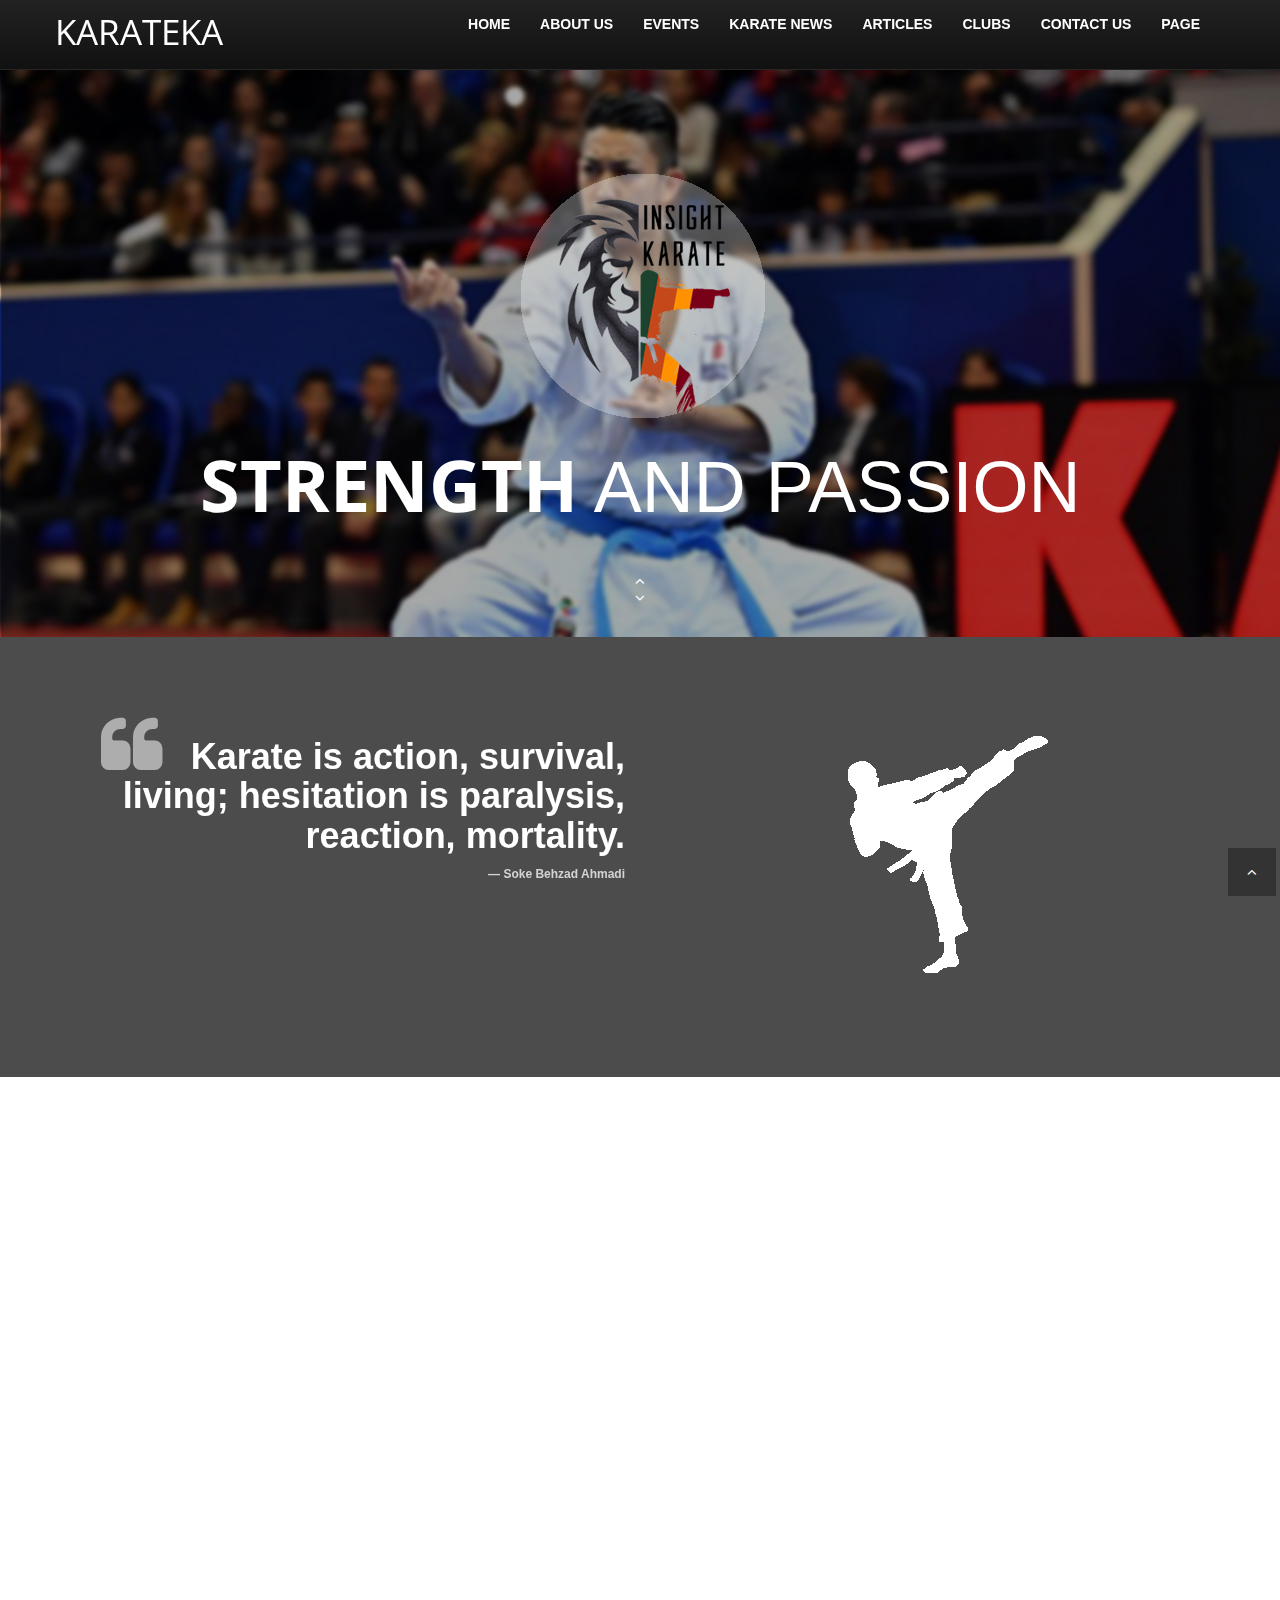
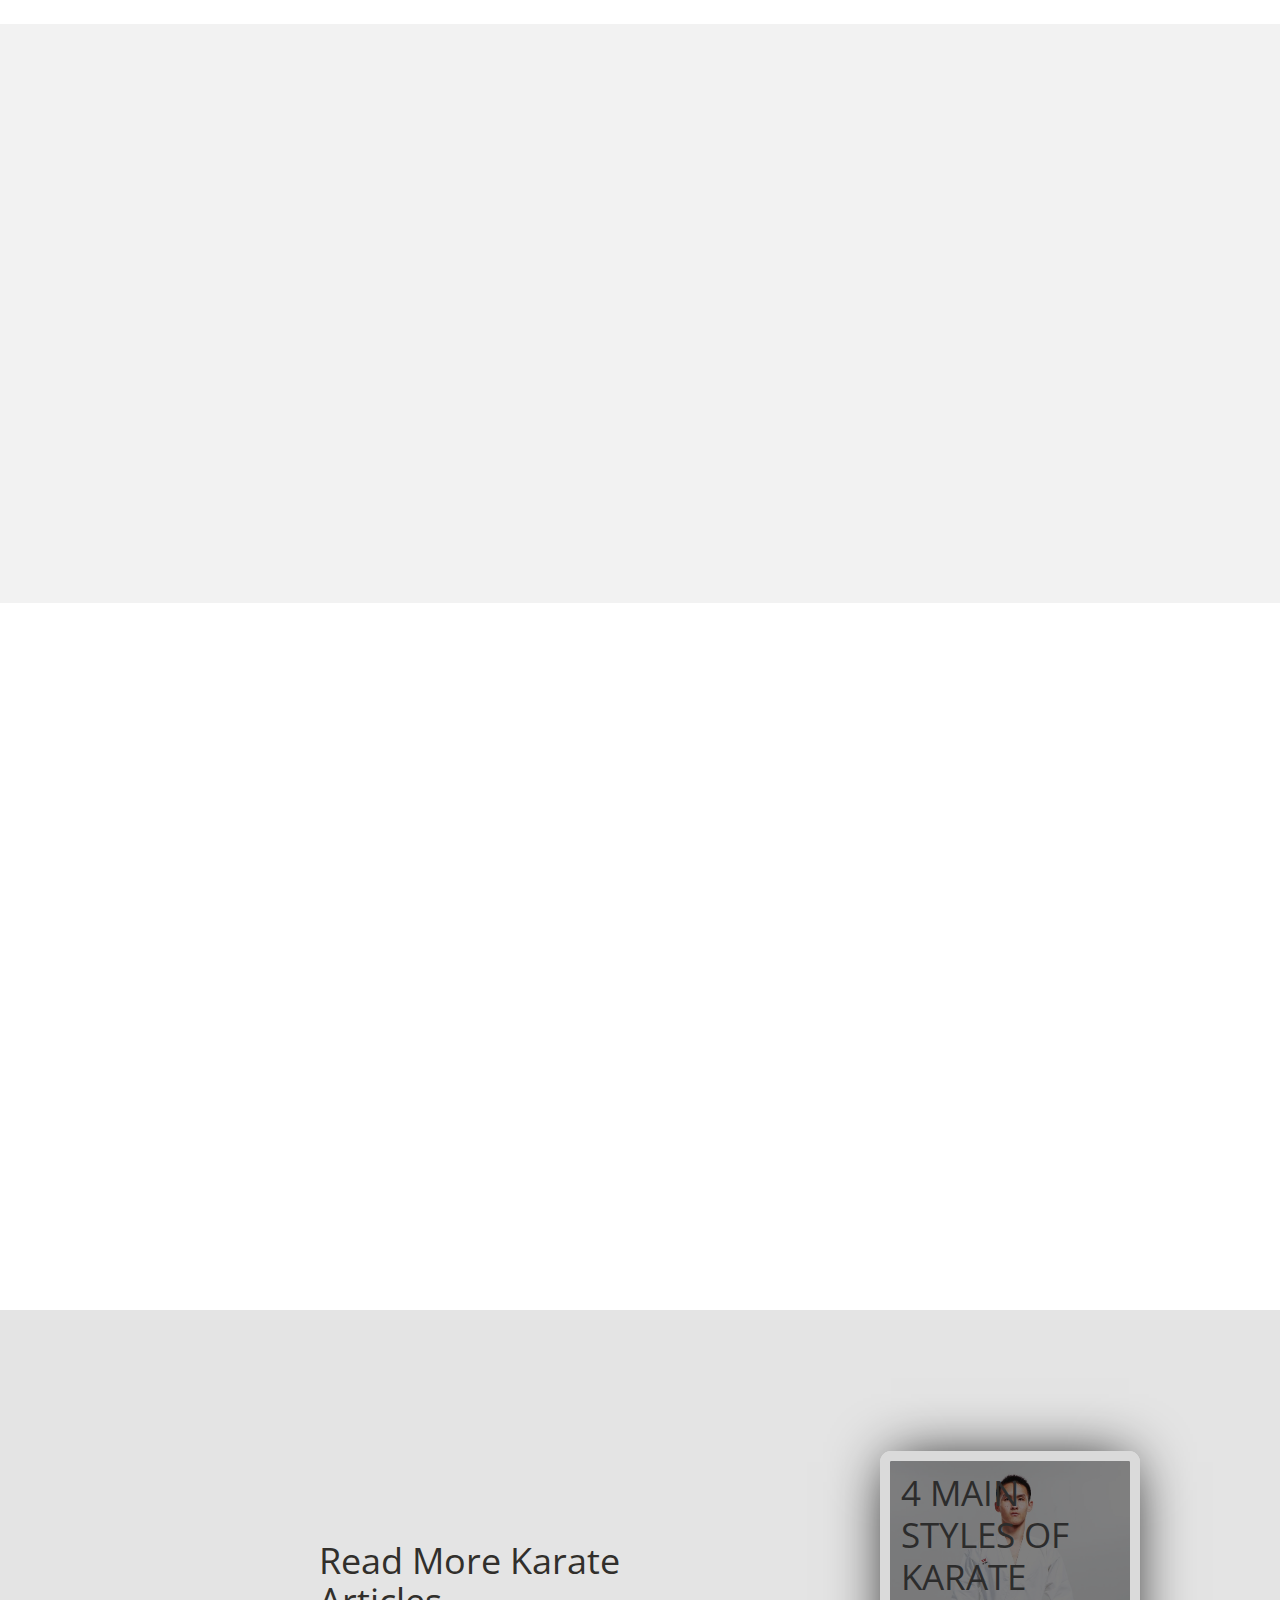
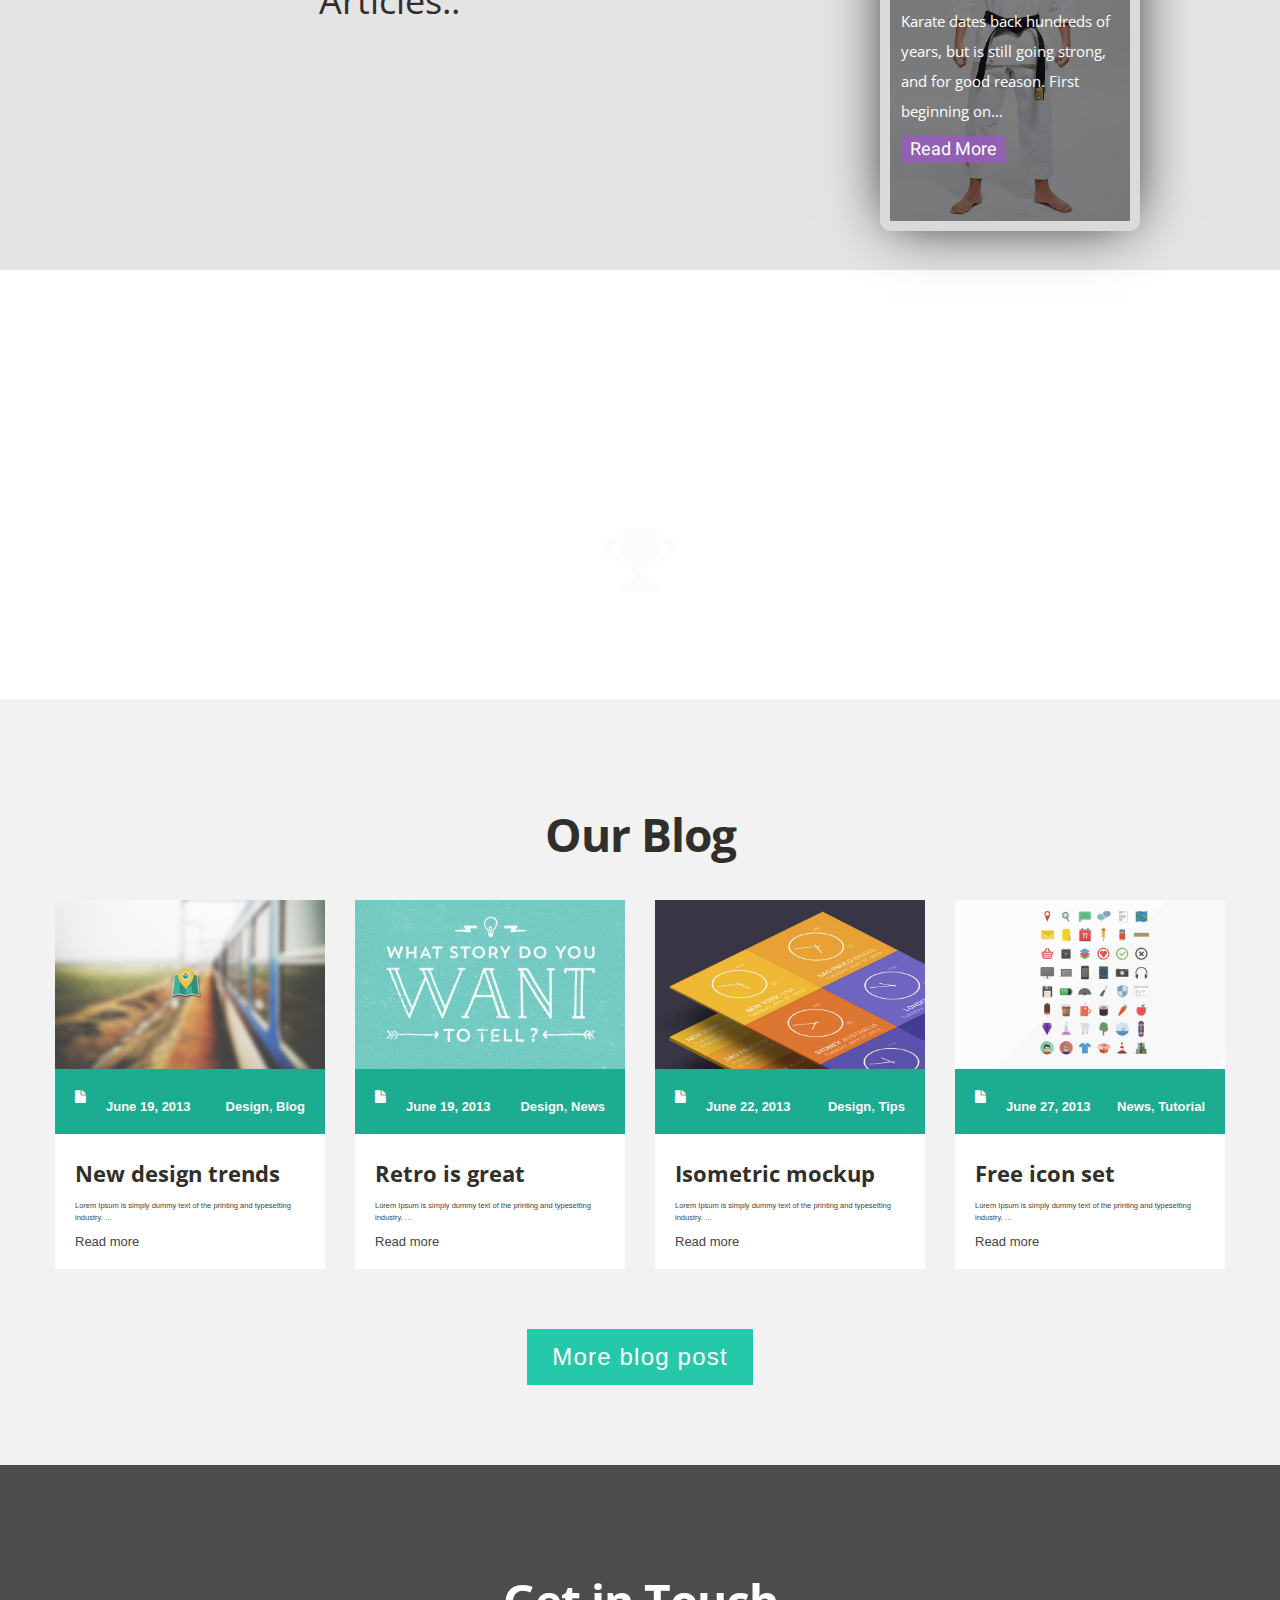
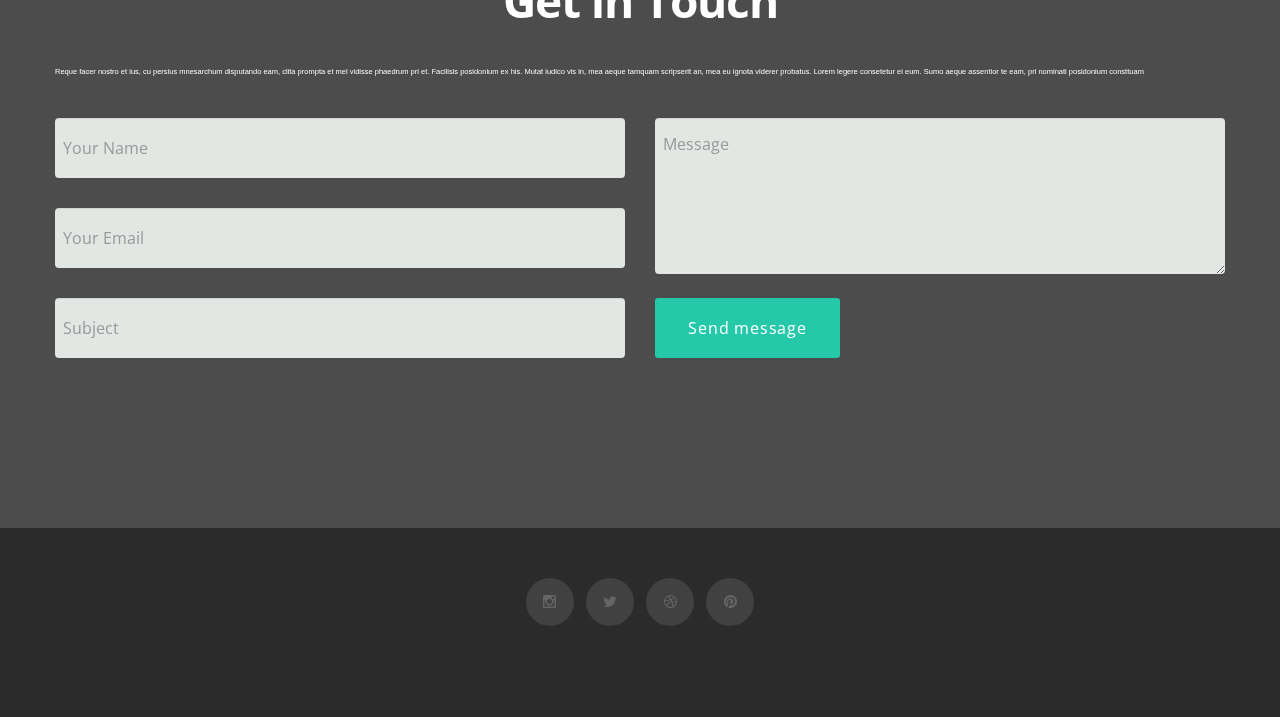
==== index.html @ fb8e45ed "Project started" ====
<!DOCTYPE HTML>
<html lang="en">

<head>
	<meta charset="utf-8">
	<title>Karateka - Insight  karate</title>
	<meta name="viewport" content="width=device-width, initial-scale=1.0">
	<meta name="description" content="">
	<meta name="author" content="">
	<link href="css/bootstrap-responsive.css" rel="stylesheet">
	<link href="css/style.css" rel="stylesheet">
	<link href="color/default.css" rel="stylesheet">
	<link rel="shortcut icon" href="img/favicon.png">
	<link rel="stylesheet" href="animate.min.css">
	<link rel="stylesheet" href="css/design.css">
	<link rel="stylesheet" href="css/gallery.css">
	<link rel="stylesheet" href="css/foot.css">
	<link rel="stylesheet" href="https://unpkg.com/aos@next/dist/aos.css" />

	<!-- =======================================================
    Theme Name: Maxim
    Theme URL: https://bootstrapmade.com/maxim-free-onepage-bootstrap-theme/
    Author: BootstrapMade.com
    Author URL: https://bootstrapmade.com
	======================================================= -->
	<style>
    @import url('https://fonts.googleapis.com/css?family=Heebo:400,700|Open+Sans:400,700');

:root {
  --color: #3c3163;
  --transition-time: 0.5s;
}

* {
  box-sizing: border-box;
}



a {
  color: inherit;
}

.cards-wrapper {
  display: grid;
  justify-content: center;
  align-items: center;
  grid-template-columns: 1fr 1fr 1fr;
  grid-gap: 4rem;
  padding: 4rem;
  margin: 0 auto;
  width: max-content;
}

.card {
  font-family: 'Heebo';
  --bg-filter-opacity: 0.5;
  background-image: linear-gradient(rgba(0,0,0,var(--bg-filter-opacity)),rgba(0,0,0,var(--bg-filter-opacity))), var(--bg-img);
  height: 380px;
  width: 260px;
	font-size: 1.5em;
	color: white;
  border-radius: 1em;
  padding: 1em;
  /*margin: 2em;*/
  display: flex;
  background-size: cover;
  background-position: center;
  box-shadow: 0 0 5em -1em black;
  transition: all, var(--transition-time);
  position: absolute;
  overflow: hidden;
  border: 10px solid rgb(218, 218, 218);
	text-decoration: none;
	margin-top: 360px;
	margin-left: 300px;
	
}



.card:hover {
  transform: rotate(0);
}

.card h1 {
  margin: 0;
  font-size: 35px;
	line-height: 1.2em;
	color: rgb(44, 44, 44);
	
}

.card p {
  font-size: 15px;
  font-family: 'Open Sans';
  margin-top: 0.5em;
  line-height: 2em;
}

.card .tags {
  display: flex;
}

.card .tags .tag {
  font-size: 18px;
  background: rgba(176, 71, 236, 0.5);
  border-radius: 0.3rem;
  padding: 0 0.5em;
  margin-right: 0.5em;
  line-height: 1.5em;
  transition: all, var(--transition-time);
}

.card:hover .tags .tag {
  background: var(--color);
  color: white;
}



.card:before, .card:after {
  content: '';
  transform: scale(0);
  transform-origin: top left;
  border-radius: 50%;
  position: absolute;
  left: -50%;
  top: -50%;
  z-index: -5;
  transition: all, var(--transition-time);
  transition-timing-function: ease-in-out;
}

.card:before {
  background: rgb(228, 228, 228);
  width: 250%;
  height: 250%;
}

.card:after {
  background: rgb(218, 218, 218);
  width: 200%;
  height: 200%;
}

.card:hover {
  color: var(--color);
}

.card:hover:before, .card:hover:after {
  transform: scale(1);
}

.card-grid-space .num {
  font-size: 3em;
  margin-bottom: 1.2rem;
  margin-left: 1rem;
}

.info {
  font-size: 1.2em;
  display: flex;
  padding: 1em 3em;
  height: 3em;
}

.info img {
  height: 3em;
  margin-right: 0.5em;
}

.info h1 {
  font-size: 1em;
  font-weight: normal;
}

/* MEDIA QUERIES */
@media screen and (max-width: 1285px) {
  .cards-wrapper {
    grid-template-columns: 1fr 1fr;
  }
}

@media screen and (max-width: 900px) {
  .cards-wrapper {
    grid-template-columns: 1fr;
  }
  .info {
    justify-content: center;
  }
  .card-grid-space .num {
    margin-left: 0;
    text-align: center;
  }
}

@media screen and (max-width: 500px) {
  .cards-wrapper {
    padding: 4rem 2rem;
  }
  .card {
    max-width: calc(100vw - 4rem);
  }
}

@media screen and (max-width: 450px) {
  .info {
    display: block;
    text-align: center;
  }
  .info h1 {
    margin: 0;
  }
}

/*
P.S: if you like my content maybe you will become a donator and donate some money? That helps me to create new awesome materials. https://www.paypal.me/melnik909
*/

/* popup */

.popup{
  width: 100%;
  height: 100vh;
  display: none;

  position: fixed;
  top: 0;
  right: 0;
}

#popup-article:target{
  display: flex;
}

.popup:before{
  content: "";
  box-sizing: border-box;
  width: 100%;
  background-color: rgb(233, 233, 233);

  position: fixed;
  left: 0;
  top: 50%;
  will-change: height, top;
  animation: open-animation .6s cubic-bezier(0.83, 0.04, 0, 1.16) .65s both;
}

.popup:after{
  content: "";
  width: 0;
  height: 2px;
  background-color: #dbdada;

  will-change: width, opacity;
  animation: line-animation .6s cubic-bezier(0.83, 0.04, 0, 1.16) both;

  position: absolute;
  top: 50%;
  left: 0;
  margin-top: -1px;
}

.popup p {
  font-size: 15px;
  font-family: 'Open Sans';
  margin-top: 0.5em;
  line-height: 2em;
}

@keyframes line-animation{

  0%{
    width: 0;
    opacity: 1;
  }

  99%{
    width: 100%;
    opacity: 1;
  }

  100%{
    width: 100%;
    opacity: 0;
  }  
}

@keyframes open-animation{

  0%{
    height: 0;
    top: 50%;
  }

  100%{
    height: 100vh;
    top: 0;
  }
}

.popup__block{
  height: calc(100vh - 40px);
  padding: 5% 15%;
  box-sizing: border-box;
  position: relative;
  margin: auto;
  overflow: auto;
  animation: fade .5s ease-out 1.3s both;
}

@keyframes fade{

  0%{
    opacity: 0;
  }

  100%{
    opacity: 1;
  }
}

.popup__title{
  font-size: 35px;
	margin: 0 0 1em;
	text-align: center;
	font-family: 'Segoe UI', Tahoma, Geneva, Verdana, sans-serif;
}

.popup__close{
  width: 3.2rem;
  height: 3.2rem;
  text-indent: -9999px;
  
  position: fixed;
  top: 20px;
  right: 20px;
padding-top: 160px;
  background-repeat: no-repeat;
  background-position: center center;
  background-size: contain;
  background-image: url([data-uri]);
}

/* /--popup */
    </style>
</head>

<body>
	
	<!-- navbar -->
	<div class="navbar-wrapper">

		<div class="navbar navbar-inverse navbar-fixed-top">
			<div class="navbar-inner">
				<div class="container">
					<!-- Responsive navbar -->
					<a class="btn btn-navbar" data-toggle="collapse" data-target=".nav-collapse"><span class="icon-bar"></span><span class="icon-bar"></span><span class="icon-bar"></span>
				</a>
					<h1 class="brand"><a href="index.html">KARATEKA</a></h1>
					<!-- navigation -->
					<nav class="pull-right nav-collapse collapse">
						<ul id="menu-main" class="nav">
								<li><a title="team" href="#about">HOME</a></li>
							<li><a title="team" href="aboutus.php">About us</a></li>
							<li><a title="services" href="eventmain.php">EVENTS</a></li>
							<li><a title="works" href="#works">KARATE NEWS</a></li>
							<li><a title="blog" href="#blog">ARTICLES</a></li>
							<li><a title="team" href="#about">clubs</a></li>
							<li><a title="contact" href="#contact">Contact us</a></li>
							<li><a href="page.html">Page</a></li>
						</ul>
					</nav>
				</div>
			</div>
		</div>
	</div>
	<!-- Header area -->
	<div>
			<div id="particles-js"></div> <!-- particles.js lib - https://github.com/VincentGarreau/particles.js --> 
			<script src="http://cdn.jsdelivr.net/particles.js/2.0.0/particles.min.js"></script> 
	
	<div id="header-wrapper" class="header-slider">			
		<header class="clearfix">	
					<div class="logo">
						<div class="hover13 column data-aos="flip-left"> 
						<figure>
							<img src="img/logo-image.png" alt="" />
						</figure>
					</div>
						</div>
			
			
			<div class="container">
				<div class="row">
					<div class="span12">
						<div id="main-flexslider" class="flexslider flyIn">
							<ul class="slides">
								<li>
									<p class="home-slide-content">
										<strong>strength</strong> and passion
									</p>
								</li>
								<li>
									<p class="home-slide-content">
											Bring out the <strong>champion</strong>
									</p>
								</li>
								<li>
									<p class="home-slide-content">
											in <strong>you</strong>
									</p>
								</li>
							</ul>
						</div>
						<!-- end slider -->
					</div>
				</div>
			</div>	
		</div>		
		</header>
	</div>

	<!-- spacer section -->
	<section class="spacer green">
		<div class="container">
			<div class="row">
				<div class="span6 alignright flyLeft">
					<blockquote class="large">
						Karate is action, survival, living; hesitation is paralysis, reaction, mortality.<cite>Soke Behzad Ahmadi</cite>
					</blockquote>
				</div>
				<div class="span6 aligncenter flyRight">
				<img src="img/karate.png">
				</div>
			</div>
		</div>
	</section>
	<!-- end spacer section -->
	
	<section>
			<div class="container">

					<h1 class="heading1" data-aos="zoom-in">"The difference between winning and losing is<br> most often not <strong>quitting</strong>."</h1>
				
					<div class="gallery">
				
						<div class="gallery-item hovereffect" data-aos="zoom-out-right">
							<img class="gallery-image img-responsive" src="img/gallery/1.jpg" alt="">
							<div class="overlay">
									<h2></h2>
									<p>
										CONFIDENCE
									</p>
							</div>
						</div>
				
						<div class="gallery-item hovereffect" data-aos="zoom-out-right">
							<img class="gallery-image img-responsive" src="img/gallery/2.jpg" alt="">
							<div class="overlay">
									<h2></h2>
									<p>
										RESPECT
									</p>
							</div>
						</div>
				
						<div class="gallery-item hovereffect" data-aos="zoom-out-left">
							<img class="gallery-image img-responsive" src="img/gallery/3.jpg" alt="">
							<div class="overlay">
									<h2></h2>
									<p>
										PATIENCE
									</p>
							</div>
						</div>
				
						<div class="gallery-item hovereffect" data-aos="zoom-out-left">
							<img class="gallery-image img-responsive" src="img/gallery/4.jpg" alt="">
							<div class="overlay">
									<h2></h2>
									<p>
										HUMILITY
									</p>
							</div>
						</div>
				
					</div>
				
				</div>
	</section>
	<!-- section: team -->
	<section id="about" class="section">
		<div class="container">
			<h4 data-aos="fade-right">Welcome Karateka</h4>
			<div class="row">
				<div class="span4 offset1">
					<div  data-aos="zoom-in">
						<h2>Insight <strong>karate</strong></h2>
						<p class="para1">
							Insight  karate is simply the one-stop destination and digital integration of all Karate related activity in Sri Lanka !
							<br>
							As a great advocate of the martial art, our main goal at insight karate is to promote Karate in Sri Lanka as a passage to building a healthy lifestyle
						</p>
						<a href="#" class="btn btn-danger button">more</a>
					</div>
				</div>
				<div class="span6">
					<div class="aligncenter" data-aos="zoom-out-left">
						<div class="hover13 column">
						<figure>
						<img src="img/icons/creativity.png" alt=""  style="-webkit-box-shadow: 18px 18px 79px -8px rgba(0,0,0,0.75);
						-moz-box-shadow: 18px 18px 79px -8px rgba(0,0,0,0.75);border-radius: 8%;
						box-shadow: 18px 18px 79px -8px rgba(0,0,0,0.75);"/>
						</figure>
					</div>
					</div>	
				</div>
			</div>
			</div>
		</div>
		<!-- /.container -->
	</section>
	<!-- end section: team -->
<section style="padding-top:80px">
	<div class="gal" data-aos="fade-left">Gallery</div>
	<hr class="line" data-aos="fade-up">
	<br><br><br>
	 <!-- Source: https://www.jssor.com -->
	 <script src="js/jssor.slider-27.5.0.min.js" type="text/javascript"></script>
	 <script type="text/javascript">
			 jssor_1_slider_init = function() {

					 var jssor_1_SlideshowTransitions = [
						 {$Duration:1200,$Zoom:1,$Easing:{$Zoom:$Jease$.$InCubic,$Opacity:$Jease$.$OutQuad},$Opacity:2},
						 {$Duration:1000,$Zoom:11,$SlideOut:true,$Easing:{$Zoom:$Jease$.$InExpo,$Opacity:$Jease$.$Linear},$Opacity:2},
						 {$Duration:1200,$Zoom:1,$Rotate:1,$During:{$Zoom:[0.2,0.8],$Rotate:[0.2,0.8]},$Easing:{$Zoom:$Jease$.$Swing,$Opacity:$Jease$.$Linear,$Rotate:$Jease$.$Swing},$Opacity:2,$Round:{$Rotate:0.5}},
						 {$Duration:1000,$Zoom:11,$Rotate:1,$SlideOut:true,$Easing:{$Zoom:$Jease$.$InQuint,$Opacity:$Jease$.$Linear,$Rotate:$Jease$.$InQuint},$Opacity:2,$Round:{$Rotate:0.8}},
						 {$Duration:1200,x:0.5,$Cols:2,$Zoom:1,$Assembly:2049,$ChessMode:{$Column:15},$Easing:{$Left:$Jease$.$InCubic,$Zoom:$Jease$.$InCubic,$Opacity:$Jease$.$Linear},$Opacity:2},
						 {$Duration:1200,x:4,$Cols:2,$Zoom:11,$SlideOut:true,$Assembly:2049,$ChessMode:{$Column:15},$Easing:{$Left:$Jease$.$InExpo,$Zoom:$Jease$.$InExpo,$Opacity:$Jease$.$Linear},$Opacity:2},
						 {$Duration:1200,x:0.6,$Zoom:1,$Rotate:1,$During:{$Left:[0.2,0.8],$Zoom:[0.2,0.8],$Rotate:[0.2,0.8]},$Opacity:2,$Round:{$Rotate:0.5}},
						 {$Duration:1000,x:-4,$Zoom:11,$Rotate:1,$SlideOut:true,$Easing:{$Left:$Jease$.$InQuint,$Zoom:$Jease$.$InQuart,$Opacity:$Jease$.$Linear,$Rotate:$Jease$.$InQuint},$Opacity:2,$Round:{$Rotate:0.8}},
						 {$Duration:1200,x:-0.6,$Zoom:1,$Rotate:1,$During:{$Left:[0.2,0.8],$Zoom:[0.2,0.8],$Rotate:[0.2,0.8]},$Opacity:2,$Round:{$Rotate:0.5}},
						 {$Duration:1000,x:4,$Zoom:11,$Rotate:1,$SlideOut:true,$Easing:{$Left:$Jease$.$InQuint,$Zoom:$Jease$.$InQuart,$Opacity:$Jease$.$Linear,$Rotate:$Jease$.$InQuint},$Opacity:2,$Round:{$Rotate:0.8}},
						 {$Duration:1200,x:0.5,y:0.3,$Cols:2,$Zoom:1,$Rotate:1,$Assembly:2049,$ChessMode:{$Column:15},$Easing:{$Left:$Jease$.$InCubic,$Top:$Jease$.$InCubic,$Zoom:$Jease$.$InCubic,$Opacity:$Jease$.$OutQuad,$Rotate:$Jease$.$InCubic},$Opacity:2,$Round:{$Rotate:0.7}},
						 {$Duration:1000,x:0.5,y:0.3,$Cols:2,$Zoom:1,$Rotate:1,$SlideOut:true,$Assembly:2049,$ChessMode:{$Column:15},$Easing:{$Left:$Jease$.$InExpo,$Top:$Jease$.$InExpo,$Zoom:$Jease$.$InExpo,$Opacity:$Jease$.$Linear,$Rotate:$Jease$.$InExpo},$Opacity:2,$Round:{$Rotate:0.7}},
						 {$Duration:1200,x:-4,y:2,$Rows:2,$Zoom:11,$Rotate:1,$Assembly:2049,$ChessMode:{$Row:28},$Easing:{$Left:$Jease$.$InCubic,$Top:$Jease$.$InCubic,$Zoom:$Jease$.$InCubic,$Opacity:$Jease$.$OutQuad,$Rotate:$Jease$.$InCubic},$Opacity:2,$Round:{$Rotate:0.7}},
						 {$Duration:1200,x:1,y:2,$Cols:2,$Zoom:11,$Rotate:1,$Assembly:2049,$ChessMode:{$Column:19},$Easing:{$Left:$Jease$.$InCubic,$Top:$Jease$.$InCubic,$Zoom:$Jease$.$InCubic,$Opacity:$Jease$.$OutQuad,$Rotate:$Jease$.$InCubic},$Opacity:2,$Round:{$Rotate:0.8}}
					 ];

					 var jssor_1_options = {
						 $AutoPlay: 1,
						 $SlideshowOptions: {
							 $Class: $JssorSlideshowRunner$,
							 $Transitions: jssor_1_SlideshowTransitions,
							 $TransitionsOrder: 1
						 },
						 $ArrowNavigatorOptions: {
							 $Class: $JssorArrowNavigator$
						 },
						 $ThumbnailNavigatorOptions: {
							 $Class: $JssorThumbnailNavigator$,
							 $Rows: 2,
							 $SpacingX: 14,
							 $SpacingY: 12,
							 $Orientation: 2,
							 $Align: 156
						 }
					 };

					 var jssor_1_slider = new $JssorSlider$("jssor_1", jssor_1_options);

					 /*#region responsive code begin*/

					 var MAX_WIDTH = 960;

					 function ScaleSlider() {
							 var containerElement = jssor_1_slider.$Elmt.parentNode;
							 var containerWidth = containerElement.clientWidth;

							 if (containerWidth) {

									 var expectedWidth = Math.min(MAX_WIDTH || containerWidth, containerWidth);

									 jssor_1_slider.$ScaleWidth(expectedWidth);
							 }
							 else {
									 window.setTimeout(ScaleSlider, 30);
							 }
					 }

					 ScaleSlider();

					 $Jssor$.$AddEvent(window, "load", ScaleSlider);
					 $Jssor$.$AddEvent(window, "resize", ScaleSlider);
					 $Jssor$.$AddEvent(window, "orientationchange", ScaleSlider);
					 /*#endregion responsive code end*/
			 };
	 </script>
	 <style>
			 /*jssor slider loading skin spin css*/
			 .jssorl-009-spin img {
					 animation-name: jssorl-009-spin;
					 animation-duration: 1.6s;
					 animation-iteration-count: infinite;
					 animation-timing-function: linear;
			 }

			 @keyframes jssorl-009-spin {
					 from { transform: rotate(0deg); }
					 to { transform: rotate(360deg); }
			 }

			 /*jssor slider arrow skin 093 css*/
			 .jssora093 {display:block;position:absolute;cursor:pointer;}
			 .jssora093 .c {fill:none;stroke:#fff;stroke-width:400;stroke-miterlimit:10;}
			 .jssora093 .a {fill:none;stroke:#fff;stroke-width:400;stroke-miterlimit:10;}
			 .jssora093:hover {opacity:.8;}
			 .jssora093.jssora093dn {opacity:.6;}
			 .jssora093.jssora093ds {opacity:.3;pointer-events:none;}

			 /*jssor slider thumbnail skin 101 css*/
			 .jssort101 .p {position: absolute;top:0;left:0;box-sizing:border-box;background:#000;}
			 .jssort101 .p .cv {position:relative;top:0;left:0;width:100%;height:100%;border:2px solid #000;box-sizing:border-box;z-index:1;}
			 .jssort101 .a {fill:none;stroke:#fff;stroke-width:400;stroke-miterlimit:10;visibility:hidden;}
			 .jssort101 .p:hover .cv, .jssort101 .p.pdn .cv {border:none;border-color:transparent;}
			 .jssort101 .p:hover{padding:2px;}
			 .jssort101 .p:hover .cv {background-color:rgba(0,0,0,6);opacity:.35;}
			 .jssort101 .p:hover.pdn{padding:0;}
			 .jssort101 .p:hover.pdn .cv {border:2px solid #fff;background:none;opacity:.35;}
			 .jssort101 .pav .cv {border-color:#fff;opacity:.35;}
			 .jssort101 .pav .a, .jssort101 .p:hover .a {visibility:visible;}
			 .jssort101 .t {position:absolute;top:0;left:0;width:100%;height:100%;border:none;opacity:.6;}
			 .jssort101 .pav .t, .jssort101 .p:hover .t{opacity:1;}
	 </style>
	 <div id="jssor_1" style="position:relative;margin:0 auto;top:0px;left:0px;width:960px;height:480px;overflow:hidden;visibility:hidden;background-color:#24262e;" data-aos="flip-left">
			 <!-- Loading Screen -->
			 <div data-u="loading" class="jssorl-009-spin" style="position:absolute;top:0px;left:0px;width:100%;height:100%;text-align:center;background-color:rgba(0,0,0,0.7);">
					 <img style="margin-top:-19px;position:relative;top:50%;width:38px;height:38px;" src="img/spin.svg" />
			 </div>
			 <div data-u="slides" style="cursor:default;position:relative;top:0px;left:240px;width:720px;height:480px;overflow:hidden;">
					 <div>
							 <img data-u="image" src="imggal/004.jpg" />
							 <img data-u="thumb" src="imggal/004-s99x66.jpg" />
					 </div>
					 <div>
							 <img data-u="image" src="imggal/005.jpg" />
							 <img data-u="thumb" src="imggal/005-s99x66.jpg" />
					 </div>
					 <div>
							 <img data-u="image" src="imggal/006.jpg" />
							 <img data-u="thumb" src="imggal/006-s99x66.jpg" />
					 </div>
					 <div>
							 <img data-u="image" src="imggal/007.jpg" />
							 <img data-u="thumb" src="imggal/007-s99x66.jpg" />
					 </div>
					 <div>
							 <img data-u="image" src="imggal/008.jpg" />
							 <img data-u="thumb" src="imggal/008-s99x66.jpg" />
					 </div>
					 <div>
							 <img data-u="image" src="imggal/009.jpg" />
							 <img data-u="thumb" src="imggal/009-s99x66.jpg" />
					 </div>
					 <div>
							 <img data-u="image" src="imggal/010.jpg" />
							 <img data-u="thumb" src="imggal/010-s99x66.jpg" />
					 </div>
					 <div>
							 <img data-u="image" src="imggal/013.jpg" />
							 <img data-u="thumb" src="imggal/013-s99x66.jpg" />
					 </div>
					 <div>
							 <img data-u="image" src="imggal/014.jpg" />
							 <img data-u="thumb" src="imggal/014-s99x66.jpg" />
					 </div>
					 <div>
							 <img data-u="image" src="imggal/015.jpg" />
							 <img data-u="thumb" src="imggal/015-s99x66.jpg" />
					 </div>
					 <div>
							 <img data-u="image" src="imggal/016.jpg" />
							 <img data-u="thumb" src="imggal/016-s99x66.jpg" />
					 </div>
					 <div>
							 <img data-u="image" src="imggal/017.jpg" />
							 <img data-u="thumb" src="imggal/017-s99x66.jpg" />
					 </div>
					 <div>
							 <img data-u="image" src="imggal/018.jpg" />
							 <img data-u="thumb" src="imggal/018-s99x66.jpg" />
					 </div>
			 </div>
			 <!-- Thumbnail Navigator -->
			 <div data-u="thumbnavigator" class="jssort101" style="position:absolute;left:0px;top:0px;width:240px;height:480px;background-color:#000;" data-autocenter="2" data-scale-left="0.75">
					 <div data-u="slides">
							 <div data-u="prototype" class="p" style="width:99px;height:66px;">
									 <div data-u="thumbnailtemplate" class="t"></div>
									 <svg viewbox="0 0 16000 16000" class="cv">
											 <circle class="a" cx="8000" cy="8000" r="3238.1"></circle>
											 <line class="a" x1="6190.5" y1="8000" x2="9809.5" y2="8000"></line>
											 <line class="a" x1="8000" y1="9809.5" x2="8000" y2="6190.5"></line>
									 </svg>
							 </div>
					 </div>
			 </div>
			 <!-- Arrow Navigator -->
			 <div data-u="arrowleft" class="jssora093" style="width:50px;height:50px;top:0px;left:270px;" data-autocenter="2">
					 <svg viewbox="0 0 16000 16000" style="position:absolute;top:0;left:0;width:100%;height:100%;">
							 <circle class="c" cx="8000" cy="8000" r="5920"></circle>
							 <polyline class="a" points="7777.8,6080 5857.8,8000 7777.8,9920 "></polyline>
							 <line class="a" x1="10142.2" y1="8000" x2="5857.8" y2="8000"></line>
					 </svg>
			 </div>
			 <div data-u="arrowright" class="jssora093" style="width:50px;height:50px;top:0px;right:30px;" data-autocenter="2">
					 <svg viewbox="0 0 16000 16000" style="position:absolute;top:0;left:0;width:100%;height:100%;">
							 <circle class="c" cx="8000" cy="8000" r="5920"></circle>
							 <polyline class="a" points="8222.2,6080 10142.2,8000 8222.2,9920 "></polyline>
							 <line class="a" x1="5857.8" y1="8000" x2="10142.2" y2="8000"></line>
					 </svg>
			 </div>
	 </div>
	 <script type="text/javascript">jssor_1_slider_init();</script>
	 <!-- #endregion Jssor Slider End -->
</section>

<br><br>
<br>
<br>
<br>
<br>
	<section id="articles" >
		<div class="article">
			<div class="art" data-aos="fade-down-right">Articles</div>
			<hr class="line" data-aos="fade-up">
			
			
				<div class="card-grid-space cards-wrapper">
					<a class="card open-popup" href="#popup-article"
							style="--bg-img: url(article-images/cardimg1.jpg)">
							<div>
									<h1>4 MAIN STYLES OF KARATE</h1>
									<p>Karate dates back hundreds of years, but is still going strong, and for good reason. First
											beginning on…</p>
								
									<div class="tags">
											<div class="tag">Read More</div>
									</div>
							</div>
					</a>
			
			</div>
				
			<h1 class="more1 cards-wrapper">Read More Karate <br>Articles..</h1>

				 <div id="popup-article" class="popup">
            <div class="popup__block">
                <h1 class="popup__title">THE 4 MAIN STYLES OF KARATE, AND WHO INVENTED THEM!</h1>
                <p>Karate dates back hundreds of years, but is still going strong, and for good reason. First beginning
                    on the trading island of Okinawa, the word Karate was used to describe a weaponless self-defense
                    style that at the time was very important to know – thanks to all the pirates, thieves, and dodgy
                    locals.</p>
                <img src="article-images/shito2.jpeg" style="width:900px; height:400px;">
                <h3>1. Wado-ryu</h3>
                <p>Created by Hienori Otsuka in 1939, this type is relatively new. It is heavily influenced by Gichin
                    Funakoshi Jiu-jitsu and traditional Okinawan karate techniques. The name translates to “way of
                    harmony”, describing the basic movements associated with Jiu-jitsu and focuses on being able to
                    avoid attacks rather than fighting back. The evading fluid and mobile techniques focus on using as
                    little force as possible, avoiding hard contact sparring, leaving many to describe Wado-ryu as more
                    of a spiritual discipline rather than a fighting discipline.

                    The use of Taisabaki (body shifting, or body management) helps minimize an opponent’s attack, and
                    Wado-ryu also uses a shorter stance that what is seen in other styles.<br>
                    <img src="article-images/wado-ryu.jpg" alt=""></p>
                <h3>1. Goju-ryu</h3>
                <p>Founded in 1930 by Chojun Miyagi, this has now become one of the major schools today. Miyagi decided
                    it was necessary to open a new school and focus on more hard-hitting techniques. As a result, he
                    decided to name his new art Goju-ryu Karate, meaning “hard and soft”, as the tradition took
                    inspiration from the precepts of traditional Chinese Kempo. The style implements soft circular
                    blocking techniques that combo perfectly with powerful counter-strike attacks.

                    Miyagi was the student of the legendary Sensei, Kanryo Higaonna, well known for introducing eight
                    specific forms he learnt from Chinese martial arts into the Karate that he taught to his Japanese
                    students.<br>
                </p><img src="article-images/goju-ryu.jpg" alt="">
                <h3>1. Shito-ryu</h3>
                <p>The name of the style “Shito-ryu” is derived from Kenwa Mabuni Sensei’s two teachers: Ankō Itosu, a
                    famous teacher of Shuri-te karate, and Kanryō Higaonna, a prominent teacher of Naha-te karate. This
                    tradition was introduced in 1928 and utilizes an estimated 50 katas! Technique is the key to this
                    style, and focuses even more on power and heavy strikes – one of the more aggressive schools of
                    thought in Karate. It explores both internal and external martial arts, combining powerful stances
                    we see in things like Shotokan, as well as bringing the ki inside and focusing on breathing power,
                    similar to that of Goju-ryu.</p><br>
                <img src="article-images/shito-ryu.jpg" alt="">
                <h3>1. Shotokan</h3>
                <p>Shotokan is probably one of the main sub-styles of the Karate we see today. Founded by Gichin
                    Funakoshi, it is considered to be the foundation of modern Karate, and Funakoshi is often credited
                    as one of modern-day karate’s founding masters. Born in the birthplace of Karate, Okinawa, in 1868,
                    he studied with one of the most well-respected karate masters of the time – Yasutsune Azato. After
                    moving to Tokyo in 1921, he brought all his knowledge with him and infected the mainland with his
                    style of fighting.

                    The name “Shotokan” was created by Funakoshi himself, mimicking the pen-name he used to use to sign
                    poems in his younger days. The style makes use of linear techniques and wide stances, bringing more
                    balance and power to the fighter. It is designed to deliver quick, powerful strikes while also being
                    perfectly adapted to strong defense.</p><br>
                    <img src="article-images/shotokan.jpg" alt="">
								<a href="#" class="popup__close">close</a>
								

							
						</div>
					
        </div>
				
			</div>
			
		</div>

	</section>
	<br><br>
<br>
<br>
<br>
<br>
	
	<!-- spacer section -->
	<section class="spacer bg3">
		<div class="container">
			<div class="row">
				<div class="span12 aligncenter" data-aos="zoom-in-up">
					<blockquote class="large">
						Our ultimate Goal is to take Sri Lankan Karate to the <br>next level !

					</blockquote>
				</div>
				<div class="span12 aligncenter flyRight">
					<i class="icon-trophy icon-10x"></i>
				</div>
			</div>
		</div>
	</section>
	<!-- end spacer section -->
	<!-- section: blog -->
	<section id="blog" class="section">
		<div class="container">
			<h4>Our Blog</h4>
			<!-- Three columns -->
			<div class="row">
				<div class="span3">
					<div class="home-post">
						<div class="post-image">
							<img class="max-img" src="img/blog/img1.jpg" alt="" />
						</div>
						<div class="post-meta">
							<i class="icon-file icon-2x"></i>
							<span class="date">June 19, 2013</span>
							<span class="tags"><a href="#">Design</a>, <a href="#">Blog</a></span>
						</div>
						<div class="entry-content">
							<h5><strong><a href="#">New design trends</a></strong></h5>
							<p>
								Lorem Ipsum is simply dummy text of the printing and typesetting industry. &hellip;
							</p>
							<a href="#" class="more">Read more</a>
						</div>
					</div>
				</div>
				<div class="span3">
					<div class="home-post">
						<div class="post-image">
							<img class="max-img" src="img/blog/img2.jpg" alt="" />
						</div>
						<div class="post-meta">
							<i class="icon-file icon-2x"></i>
							<span class="date">June 19, 2013</span>
							<span class="tags"><a href="#">Design</a>, <a href="#">News</a></span>
						</div>
						<div class="entry-content">
							<h5><strong><a href="#">Retro is great</a></strong></h5>
							<p>
								Lorem Ipsum is simply dummy text of the printing and typesetting industry. &hellip;
							</p>
							<a href="#" class="more">Read more</a>
						</div>
					</div>
				</div>
				<div class="span3">
					<div class="home-post">
						<div class="post-image">
							<img class="max-img" src="img/blog/img3.jpg" alt="" />
						</div>
						<div class="post-meta">
							<i class="icon-file icon-2x"></i>
							<span class="date">June 22, 2013</span>
							<span class="tags"><a href="#">Design</a>, <a href="#">Tips</a></span>
						</div>
						<div class="entry-content">
							<h5><strong><a href="#">Isometric mockup</a></strong></h5>
							<p>
								Lorem Ipsum is simply dummy text of the printing and typesetting industry. &hellip;
							</p>
							<a href="#" class="more">Read more</a>
						</div>
					</div>
				</div>
				<div class="span3">
					<div class="home-post">
						<div class="post-image">
							<img class="max-img" src="img/blog/img4.jpg" alt="" />
						</div>
						<div class="post-meta">
							<i class="icon-file icon-2x"></i>
							<span class="date">June 27, 2013</span>
							<span class="tags"><a href="#">News</a>, <a href="#">Tutorial</a></span>
						</div>
						<div class="entry-content">
							<h5><strong><a href="#">Free icon set</a></strong></h5>
							<p>
								Lorem Ipsum is simply dummy text of the printing and typesetting industry. &hellip;
							</p>
							<a href="#" class="more">Read more</a>
						</div>
					</div>
				</div>
			</div>
			<div class="blankdivider30"></div>
			<div class="aligncenter">
				<a href="#" class="btn btn-large btn-theme">More blog post</a>
			</div>
		</div>
	</section>

	<!-- end spacer section -->
	<!-- section: contact -->
	<section id="contact" class="section green">
		<div class="container">
			<h4>Get in Touch</h4>
			<p>
				Reque facer nostro et ius, cu persius mnesarchum disputando eam, clita prompta et mel vidisse phaedrum pri et. Facilisis posidonium ex his. Mutat iudico vis in, mea aeque tamquam scripserit an, mea eu ignota viderer probatus. Lorem legere consetetur ei
				eum. Sumo aeque assentior te eam, pri nominati posidonium consttuam
			</p>
			<div class="blankdivider30">
			</div>
			<div class="row">
				<div class="span12">
					<div class="cform" id="contact-form">
						<div id="sendmessage">Your message has been sent. Thank you!</div>
						<div id="errormessage"></div>
						<form action="" method="post" role="form" class="contactForm">
							<div class="row">
								<div class="span6">
									<div class="field your-name form-group">
										<input type="text" name="name" class="form-control" id="name" placeholder="Your Name" data-rule="minlen:4" data-msg="Please enter at least 4 chars" />
										<div class="validation"></div>
									</div>
									<div class="field your-email form-group">
										<input type="text" class="form-control" name="email" id="email" placeholder="Your Email" data-rule="email" data-msg="Please enter a valid email" />
										<div class="validation"></div>
									</div>
									<div class="field subject form-group">
										<input type="text" class="form-control" name="subject" id="subject" placeholder="Subject" data-rule="minlen:4" data-msg="Please enter at least 8 chars of subject" />
										<div class="validation"></div>
									</div>
								</div>
								<div class="span6">
									<div class="field message form-group">
										<textarea class="form-control" name="message" rows="5" data-rule="required" data-msg="Please write something for us" placeholder="Message"></textarea>
										<div class="validation"></div>
									</div>
									<input type="submit" value="Send message" class="btn btn-theme pull-left">
								</div>
							</div>
						</form>
					</div>
				</div>
				<!-- ./span12 -->
			</div>
		</div>
	</section>
	<footer>
		<div class="container">
			<div class="row">
				<div class="span6 offset3">
					<ul class="social-networks">
						<li><a href="#"><i class="icon-circled icon-bgdark icon-instagram icon-2x"></i></a></li>
						<li><a href="#"><i class="icon-circled icon-bgdark icon-twitter icon-2x"></i></a></li>
						<li><a href="#"><i class="icon-circled icon-bgdark icon-dribbble icon-2x"></i></a></li>
						<li><a href="#"><i class="icon-circled icon-bgdark icon-pinterest icon-2x"></i></a></li>
					</ul>
					<div class="foot">
					<p class="copyright">
						&copy; Maxim Theme. All rights reserved.
						<div class="credits">
							<!--
                All the links in the footer should remain intact.
                You can delete the links only if you purchased the pro version.
                Licensing information: https://bootstrapmade.com/license/
                Purchase the pro version with working PHP/AJAX contact form: https://bootstrapmade.com/buy/?theme=Maxim
              -->
							Designed by <a href="https://bootstrapmade.com/">BootstrapMade</a>
						</div>
					</p>
				</div>
				</div>
			</div>
		</div>
		<!-- ./container -->
	</footer>
	<a href="#" class="scrollup"><i class="icon-angle-up icon-square icon-bgdark icon-2x"></i></a>
	<script src="js/jquery.js"></script>
	<script src="js/jquery.scrollTo.js"></script>
	<script src="js/jquery.nav.js"></script>
	<script src="js/jquery.localScroll.js"></script>
	<script src="js/bootstrap.js"></script>
	<script src="js/jquery.prettyPhoto.js"></script>
	<script src="js/isotope.js"></script>
	<script src="js/jquery.flexslider.js"></script>
	<script src="js/inview.js"></script>
	<script src="js/animate.js"></script>
	<script src="js/custom.js"></script>
	<script src="contactform/contactform.js"></script>
	<script src="js/design.js"></script>
	<script src="js/gallery.js"></script>

	<script src="https://unpkg.com/aos@next/dist/aos.js"></script>
  <script>
    AOS.init();
  </script>
</body>

</html>
---- css/style.css ----
/*
    Theme Name: Maxim
    Theme URL: https://bootstrapmade.com/maxim-free-onepage-bootstrap-theme/
    Author: BootstrapMade.com
    Author URL: https://bootstrapmade.com
*/

/*
===========================
CONTENTS:

01 General
02 Typography
03 Non-semantic
04 Navbar
05 Page sections
06 Footer
07 Icons
08 Buttons
09 Media queries 
===========================
*/
/* Import css */
/* Google font */
@import url('https://fonts.googleapis.com/css?family=Open+Sans:300,400,600,700');
/* bootstrap */
@import url('bootstrap.css');
/* bootstrap responsive */
@import url('bootstrap-responsive.css');
/* prettyPhoto */
@import url('prettyPhoto.css');
/* flexslider */
@import url('flexslider.css');

/* font awesome */
@import url('font-awesome.css');
/* overwrite */
@import url('overwrite.css');
/* animation */
@import url('animate.css');



/* =========================================================
01. General
============================================================ */

div, article, section, header, footer, nav, li {
	position:relative;
}
.group:after {
	display:block;
	height:0;
	clear:both;
	content:".";
	visibility:hidden; /* For clearing */
}
body {
	background:#fff;
	color: #444;
	font-size: 16px;
	font-weight:300;
	font-family:'Open Sans', Arial, sans-serif;
}

body {
    padding-top: 60px; /* 60px to make the container go all the way to the bottom of the topbar */
}

::-moz-selection {
	color:#333;
}
::selection {
	color:#333;
}

/* scroll to top */
.scrollup{
    position:fixed;
	width:32px;
	height:32px;
    bottom:20px;
    right:20px;
}

a.scrollup {
	outline:0;
	text-decoration:none;
}

a.scrollup:hover,a.scrollup:active,a.scrollup:focus {
	opacity:1;
	text-decoration:none;
	-webkit-transition: all 400ms ease-out 0s;	
	   -moz-transition: all 400ms ease-out 0s;
		 -o-transition: all 400ms ease-out 0s;
		    transition: all 400ms ease-out 0s;
}
a.scrollup i:hover {
	text-decoration:none;
}

.blankdivider10 {
	height: 10px;
	display: block;
}

.blankdivider20 {
	height: 20px;
	display: block;
}
.blankdivider30 {
	height: 30px;
	display: block;
}

.row {
	margin-bottom:30px;
}

.row .row{
	margin-bottom:30px;
}

.row.nomargin {
	margin-bottom:0;
}



/*---------- forms ----------*/

input[type=text], input[type=submit], textarea {
	width: 100%;
	padding: 0.5em;
	font-size: 1em;
	margin-bottom: 1.5em;
	box-sizing: border-box;
	-moz-box-sizing: border-box;
	-webkit-box-sizing: border-box;
	
}
input, button, select, textarea {
	font-family:'Open Sans', Arial, sans-serif;
}
/* =========================================================
02. Typography
============================================================ */

p {
	line-height: 1.6em;
	margin: 0 0 10px 0;
}

blockquote {
	font-size:18px;
	border:none;
	padding:0;
}

blockquote.large {
	font-size:36px;
	font-weight:700;
	line-height:1.1em;
}
blockquote.large:before {
	font-size:64px;
	font-family: FontAwesome;
	content: "\f10d";
	margin-right:20px;
}

blockquote cite 						{ display:block; font-size:12px;}
blockquote cite:before 					{ content:"\2014 \0020"; }
blockquote cite a,
blockquote cite a:visited,
blockquote cite a:visited 				{ color:#555; }

ul, ol {
	font-size: 1em; /* 16px */
	line-height: 1.5; /* 24px */
	margin: 0 0 1.5em 0;
}
body, input, textarea {
}

a {
  color: #454545;
  text-decoration: none;
}

a:hover, a:active {
	text-decoration: underline;
}
h1, h2, h3, h4, h5, h6 {
	font-weight: 400;
	color: #312f2b;
	line-height:1.1em;
	font-family:'Open Sans', Arial, sans-serif;
}
h1 {
	font-size: 36px;
	margin-bottom:20px;
}
h2 {
	font-size: 30px;
	margin-bottom:20px;
}
h3 {
	font-size: 26px;
	margin-bottom:20px;
}
h4 {
	font-size: 22px;
	margin-bottom:20px;
}
h5 {
	font-size: 18px;
	margin-bottom:15px;
}
h6 {
	font-size: 16px;
	margin-bottom:10px;
}
strong {
	font-weight:700;
	font-family: 'Open Sans', sans-serif;
}
small {
	font-size: 0.75em; /* 12px */
	line-height: 2; /* 24px */
	margin-top: 2em;
	margin-bottom: 0em;
}
em {
	font-style: normal;
	font-family: 'Open Sans';
}
.muted {
	color: #A5A5A2;
}
.impressed {
	text-shadow:
 -1px -1px 0 rgba(0, 0, 0, 0.5), /* shadow */  1px 1px 0 rgba(255, 255, 255, 0.9); /* highlight */
}

h2.pagetitle {
	color:#fff;
	font-size:46px;
}

/* =========================================================
03. Misc
============================================================ */

.hide-text {
	text-indent: 100%;
	white-space: nowrap;
	overflow: hidden;
	font-size: 1em;
}
.alignright {
	text-align: right;
}
.alignleft {
	text-align: left;
}
.aligncenter {
	text-align: center;
}
.medium {
	font-weight: normal;
}

/* =========================================================
04. Navigation
============================================================ */

.navbar-fixed-top .container {
/* Uncomment to make nav expand full width */
 /*	width: auto; */
}
.navbar .brand {
	margin-left:0;
	padding: 0;
	margin-top: 1.05em;
}
.navbar .brand a {
	padding: 0;
	color: #fff;
	font-size: 1.75em;
	margin-left: 0;
	font-weight: 400;
	text-transform:uppercase;
}
.navbar .brand a:hover {
	text-decoration: none;
 transition: color .15s linear;
 -webkit-transition: color .15s linear;
 -moz-transition: color .15s linear;
}
.navbar .brand a:focus {
	outline: none;
}
.navbar-inner {
	min-height: 4.75em;
}
.navbar-inverse .navbar-inner {
	background-repeat: repeat;
	background-color: #0b333f;
}
.navbar-wrapper {
	overflow:hidden;
}
#menu-main {
	margin-top: 1.125em;
}
ul#menu-main > li > a {
	font-weight: 600;
	color: #fff;
	font-size:14px;
	text-transform:uppercase;
}
ul#menu-main > li > a:hover {
	padding: 9px 15px;
	border-radius: 3px;
	-webkit-border-radius: 3px;
	-moz-border-radius: 3px;
}
ul#menu-main > li > a:focus {
	outline:0;
}

.navbar-inverse .brand, .navbar-inverse .nav > li > a {
	text-shadow: none;
}


/* =========================================================
05. Page sections
============================================================ */

/* === section header === */

#header-wrapper {
	width: 100%;
	min-height: 600px;
	margin-top: -60px;
	padding-top:160px;
	text-align:center;
}


#header-wrapper h1 {
	color: #FFFFFF;
	font-size: 4em;
	font-weight: 400;
	margin: 1em 0;
}
#header-wrapper h2 {
	color: #fff;
	font-family: 'Open Sans', sans serif;
	font-size: 2em;
	font-weight: normal;
	margin: 0.5em 0;
	text-shadow: 1px 1px 1px #333333;
}


header .logo {
	text-align:center;
	margin-bottom:30px;
}

.para1{
	font-size: 16px;
}

.button{
	padding-left: 30px;
}
/* --- Header slider --- */
#header-wrapper.header-slider {
/*	background: #444 url(../img/bg/bg-1.jpg) no-repeat center center fixed;
	-webkit-background-size: cover;
	-moz-background-size: cover;
	-o-background-size: cover;
	background-size: cover;*/
}

#main-flexslider ul.slides li p {
	font-size: 72px;
	text-transform: uppercase;
	position: relative;
	margin-bottom: 0px;
	text-align: center;
	line-height: 1;
	color:#fff;
}
#main-flexslider.flexslider {
		margin:0;
		background:none;
		border:none;
	-webkit-border-radius: 0;
	-moz-border-radius: 0;
	-o-border-radius: 0;
	border-radius: 0;
	box-shadow: none;
	-webkit-box-shadow: none;
	-moz-box-shadow: none;
	-o-box-shadow: none;
}



/* --- Header subscribe form --- */

#header-wrapper input[type=text] {
	background: rgba(227, 231, 228, 1);
	font-family: 'Open Sans', sans serif;
	font-size: 1.3125em;
	border: 0;
	text-align: center;
	vertical-align: middle;
	margin-bottom:0 !important;
}
#header-wrapper input[type=text]:focus {
	background: #43413e;
	color: #eff1ef;
	transition: background 0.25 ease-in;
	-moz-transition: background 0.25 ease-in;
	-webkit-transition: background 0.25 ease-in;
}
#header-wrapper input[type=text] {
	height: 2.9em;
	width:50%;
}
#header-wrapper input[type=submit] {
	color: #fff;
	width: 185px;
	height: 2.9em;
	font-size: 1.3125em; /* 21px */
	padding:0.5em;
	letter-spacing: 0.05em;
	margin: 0;
	border: 0;
	text-transform: none;
	border-radius: 3px;
	-moz-border-radius: 3px;
	-webkit-border-radius: 3px;
}
#header-wrapper input[type=submit]:hover, #header-wrapper input[type=submit]:active {
	background: #43413e !important;
}


section.section {
	padding: 100px 0 80px;
}
section.section h4 {
	text-align: center;
	margin-bottom: 40px;
	font-size: 46px;
	font-weight: 700;
	letter-spacing: -1px;
}
section.inner {
	padding: 50px 0 50px;
}



.section.orange h4 ,.section.green h4{
	color: #fcfcfc;
}
.section.orange p,.section.green p {
	color: #f7f7f7;
}


/* === section spacer === */

section.spacer {
	padding:90px 0 70px;
	color:#fcfcfc;
}

.spacer.green,.section.green {
	background: rgba(0, 0, 0, 0.7) ;
}

.spacer.green,.section.green h4 {
	color:#fff;
}

.spacer.yellow,.section.yellow  {
	background:#ffe873;
}
.spacer.orange,.section.orange {
	background:#212121 ;
}

section.spacer.bg2 {
	background: url(../img/bg/bg-2.jpeg) 50% 0 no-repeat fixed;
	width:100%;
	height:auto;
	margin:0;	
}

section.spacer.bg3 {
	background: url(../img/bg/bg-2.jpg) 50% 0 no-repeat fixed;
	width:100%;
	height:auto;
	margin:0;	
}

section.spacer blockquote.large:before {
	color:#eee;
	opacity:0.6;
}

section.spacer blockquote cite {
	color:rgb(211, 211, 211);
}

/* Flashing */
.hover13 figure:hover img {
	opacity: 1;
	-webkit-animation: flash 1.5s;
	animation: flash 1.5s;
}
@-webkit-keyframes flash {
	0% {
		opacity: .4;
	}
	100% {
		opacity: 1;
	}
}
@keyframes flash {
	0% {
		opacity: .4;
	}
	100% {
		opacity: 1;
	}
}

.hover11 figure img {
	opacity: 1;
	-webkit-transition: .3s ease-in-out;
	transition: .3s ease-in-out;
}
.hover11 figure:hover img {
	opacity: .5;
}

/* === section works === */

#works h4 {
	margin-bottom:20px;
}

#portfolio {
	padding-bottom: 0;
}
/* === portfolio filter === */

#filters {
	margin-bottom: 0px;
	text-align: center;
	display: block;
	float: none;
	z-index: 2;
	position: relative;
}
#filters ul {
	margin: 0 0 20px;
	list-style: none;
	padding: 0;
}
#filters ul li {
	display: inline-block;
}
#filters ul li a {
	display: block;
	float: left;
	padding: 2px 5px;
	color: inherit;
	margin-right: 5px;
	margin-bottom: 5px;
	font-weight: 600;
}
#filters ul li a:hover,#filters ul li a:focus {
	text-decoration:none;
	outline:0;
}
#filters ul li a h5 {
	font-size: 14px;
	padding: 5px 10px 5px;
	border: 2px solid #f2f2f2;
}

#filters ul li a:hover h5, #filters ul li a.active h5 {
	color:#fcfcfc;
}




/* === portfolio wrap - grid === */
#portfolio-wrap {
	position: relative;
	padding: 0;
	width: 100.1%;
	margin: 0 auto;
	display: block;
}
#portfolio-wrap .grid {
	margin: 0;
	overflow: hidden;
	line-height: 0;
	width: 20%;
	border:0;
	padding: 0;
}
.portfolio-item.current {
	z-index: 101;
}
.portfolio-item {
	padding: 0;
	position: relative;
	overflow: hidden;
}
.portfolio-item .portfolio-image {
	overflow: hidden;
	display: block;
	position: relative;
}
.portfolio-item .portfolio-image img {
	width: 100%;
	height: auto;
}
.portfolio .portfolio-overlay {
	width: 100%;
	height: 100%;
	top: 0;
	left: 0;
	position: absolute;
	display: block;
	z-index: 4;
	opacity: 0;
	-moz-opacity: 0;
	filter: alpha(opacity=0);
	-webkit-transition: all 0.3s ease-in-out;
	-moz-transition: all 0.3s ease-in-out;
	-o-transition: all 0.3s ease-in-out;
	-ms-transition: all 0.3s ease-in-out;
	transition: all 0.3s ease-in-out;
}
.portfolio > a, .portfolio > a:hover {
	color: #ffffff;
}
.portfolio-item .portfolio > a:hover > .portfolio-overlay {
	opacity: 1;
	-moz-opacity: 1;
	filter: alpha(opacity=100);
}
.portfolio > a img {
	-webkit-transition: all 0.3s ease-in-out;
	-moz-transition: all 0.3s ease-in-out;
	-o-transition: all 0.3s ease-in-out;
	-ms-transition: all 0.3s ease-in-out;
	transition: all 0.3s ease-in-out;
}
.portfolio > a:hover img {
	-webkit-transition: all 0.3s ease-in-out;
	-moz-transition: all 0.3s ease-in-out;
	-o-transition: all 0.3s ease-in-out;
	-ms-transition: all 0.3s ease-in-out;
	transition: all 0.3s ease-in-out;
}
.portfolio .thumb-info {
	position: absolute;
	width: 100%;
	height: 100%;
	opacity: 0;
	-moz-opacity: 0;
	filter: alpha(opacity=0);
	-webkit-transition: all 0.3s ease-in-out;
	-moz-transition: all 0.3s ease-in-out;
	-o-transition: all 0.3s ease-in-out;
	-ms-transition: all 0.3s ease-in-out;
	transition: all 0.3s ease-in-out;
}
.portfolio a:hover .portfolio-overlay .thumb-info {
	opacity: 1;
	-moz-opacity: 1;
	filter: alpha(opacity=100);
}
.portfolio-overlay .thumb-info i {
	top: 50%;
}
.portfolio-overlay .thumb-info h5 {
	top: 20%;
	font-size: 18px;
}
.portfolio-overlay .thumb-info p {
	top: 50%;
	font-size: 13px;
}
.portfolio-overlay .thumb-info h5 {
	color: #ffffff;
	width: 100%;
	position: absolute;
	text-align: center;
}
.portfolio-overlay .thumb-info p {
	color: #ffffff;
	width: 100%;
	position: absolute;
	text-align: center;
	font-weight: bold;
}
.portfolio-overlay .thumb-info i {
	color: #ffffff;
	width: 100%;
	position: absolute;
	text-align: center;
	display: block;
}
/* === Isotope CSS3 transitions === */

.isotope, .isotope .isotope-item {
	-webkit-transition-duration: 0.8s;
	-moz-transition-duration: 0.8s;
	-ms-transition-duration: 0.8s;
	-o-transition-duration: 0.8s;
	transition-duration: 0.8s;
}
.isotope {
	-webkit-transition-property: height, width;
	-moz-transition-property: height, width;
	-ms-transition-property: height, width;
	-o-transition-property: height, width;
	transition-property: height, width;
}
.isotope .isotope-item {
	-webkit-transition-property: -webkit-transform, opacity;
	-moz-transition-property: -moz-transform, opacity;
	-ms-transition-property: -ms-transform, opacity;
	-o-transition-property: -o-transform, opacity;
	transition-property: transform, opacity;
}
/**** disabling Isotope CSS3 transitions ****/

.isotope.no-transition, .isotope.no-transition .isotope-item, .isotope .isotope-item.no-transition {
	-webkit-transition-duration: 0s;
	-moz-transition-duration: 0s;
	-ms-transition-duration: 0s;
	-o-transition-duration: 0s;
	transition-duration: 0s;
}


/* === section services === */

section#services h2 {
	font-size: 22px;
	margin-bottom: 15px;
	margin-top: 10px;
	text-align:center;
}
section#services p {
	margin:10px;
}


section#services .service-box {
	text-align: center;
	padding: 20px;
	-webkit-transition: all 0.3s ease-in-out;
	-moz-transition: all 0.3s ease-in-out;
	-o-transition: all 0.3s ease-in-out;
	-ms-transition: all 0.3s ease-in-out;
	transition: all 0.3s ease-in-out;
}
section#services .span3:hover {
	background:#e3e3e3;
}

section#services .service-box h2 {
	color: #f7f7f7;
	font-weight: 700;
}

section#services.section.orange .service-box:hover {
	background:#818181;
}


/* === section blog === */

section#blog {
	background: #f2f2f2;
}

.home-post {
	background:#fff;
	
}

.home-post:hover {
	box-shadow: 0 0 16px rgba(0, 0, 0, 0.3);
	-moz-box-shadow: 0 0 16px rgba(0, 0, 0, 0.3);
	-webkit-box-shadow: 0 0 16px rgba(0, 0, 0, 0.3);
	-webkit-transition: all 0.4s ease-in-out;
	-moz-transition: all 0.4s ease-in-out;
	-o-transition: all 0.4s ease-in-out;
	-ms-transition: all 0.4s ease-in-out;
	transition: all 0.4s ease-in-out;
}


.home-post .entry-content {
	padding:20px;
}
.home-post .entry-content h5 a {
	font-size:22px;
}
.home-post .entry-content h5 a:hover {
	color:#312f2b;
	text-decoration:none;
}
.home-post .entry-content a.more {
	font-size:13px;
}
.home-post .post-meta {
	padding:20px;
	overflow:hidden;
	color:#fcfcfc;
}
.home-post .post-meta i {
	float:left;
	margin-right:20px;
}
.home-post .post-meta span {
	margin-top:10px;
}
.home-post .post-meta span.date {
	font-weight:700;
	font-size:13px;
	float:left;
}
.home-post .post-meta span.tags {
	font-weight:700;
	font-size:13px;
	float:right;
	color:#ddd;
}
.home-post .post-meta span.tags a {
	color:#fcfcfc;
}



/* === section about === */

section#about {
	background:#f2f2f2;
}

.people {
	text-align:center;
}

.people h3 {
	margin-bottom:10px;
	font-weight:700;
	letter-spacing:-1px;
}

.team-thumb {
	margin-top: 26px;
	text-align:center;
}

/* (spacer) latest tweet */
#tweet{
	text-align:center;
	margin:20px 0 0;
	font-size:20px;
	color:#fff;
}

#tweet ul{
	float:left;
	width:100%;
	text-align:center;
	list-style:none;
	margin:0;
	padding:0;
}

#tweet ul li{
	display: inline-block;
	list-style:none;
	margin:0 0 20px;
	padding:0 0 0 34px;
	font-size:20px;
	line-height:1.5em;
}

#tweet ul li:before {
	font-family: 'FontAwesome';
	speak: none;
	font-style: normal;
	font-weight: normal;
	font-variant: normal;
	text-transform: none;
	line-height: 1;
	-webkit-font-smoothing: antialiased;
	content: "\f099";
	margin-right:20px;
}

/* === Contact section === */


/* Contact Form */

.validation {
    color: red;
    display:none;
    margin: 0 0 20px;
    font-weight:400;
    font-size:13px;
}

#sendmessage {
    color: green;
    border:1px solid green;
    display:none;
    text-align:center;
    padding:15px;
    font-weight:600;
    margin-bottom:15px;
    background: #fff;
}

#errormessage {
    color: red;
    display:none;
    border:1px solid red;
    text-align:center;
    padding:15px;
    font-weight:600;
    margin-bottom:15px;
    background: #fff;
}

#sendmessage.show, #errormessage.show, .show {
	display:block;
}

#contact-form {
	position: relative;
	z-index: 999;
}

#contact-form input[type=text], .contactForm textarea {
	background: rgba(227, 231, 228, 1);
	font-family: 'Open Sans', sans serif;
	border: 0;
	font-size:16px;
	text-align: left;
	vertical-align: middle;
}

.contactForm textarea {
	height: 156px;
}

#contact-form input[type=text]:focus, .contactForm textarea:focus {
	background: #fff;
	color: #555;
	box-shadow: none;
	-moz-box-shadow: none;
	-webkit-box-shadow: none;
	transition: background 0.25 ease-in;
	-moz-transition: background 0.25 ease-in;
	-webkit-transition: background 0.25 ease-in;
}
#contact-form input[type=text] {
	height: 60px;
	margin-bottom:30px;
}
#contact-form input[type=submit] {
	color: #fff;
	width: 185px;
	height: 60px;
	text-shadow: none;
	font-size: 16px;
	padding:0.5em;
	letter-spacing: 0.05em;
	margin: 0 0 20px 0;
	display: block;
	border: 0;
	text-transform: none;
	border-radius: 3px;
	-moz-border-radius: 3px;
	-webkit-border-radius: 3px;
	box-shadow: none;
	-moz-box-shadow: none;
	-webkit-box-shadow: none;
}
#contact-form input[type=submit]:hover, #contact-form input[type=submit]:active {
	background: #43413e !important;
}
#contact-form textarea {
	padding-top: 1em;
}
div.cform-response-output {
	max-width: 60%;
	text-align: center;
	margin-left: 40% !important;
	margin-top: 0.5em !important;
	padding: 0.5em !important;
	border-radius: 4px;
	-moz-border-radius: 4px;
	-webkit-border-radius: 4px;
}
.cform-not-valid-tip {
	color: #888;
	border: 1px dotted #ad3729 !important;
	width: 100% !important;
	left: 0 !important;
	padding: 0.5em !important;
	font-family: 'Open Sans', sans-serif;
	box-sizing: border-box;
	-moz-box-sizing: border-box;
	-webkit-box-sizing: border-box;
	border-radius: 4px;
	-moz-border-radius: 4px;
	-webkit-border-radius: 4px;
}



/* =========================================================
06. Footer
============================================================ */

footer {
	background: #2b2b2b;
	text-align: center;
	color: #ddd;
	padding:50px 0 50px;
}

footer a {
    color: #ddd;
}

footer a:hover {
    color: #fff;
}

footer ul.social-networks {
	list-style:none;
}

footer ul.social-networks li {
	display:inline;
}

footer ul.social-networks li i {
	display:inline-block;
}

footer ul.social-networks li a {
	color: #5e5e5e;
	margin: 0 5px;
}

footer ul.social-networks li a:hover {
	text-decoration:none;
	-webkit-transition: all 0.4s ease-in-out;
	-moz-transition: all 0.4s ease-in-out;
	-o-transition: all 0.4s ease-in-out;
	-ms-transition: all 0.4s ease-in-out;
	transition: all 0.4s ease-in-out;
}

footer ul.social-networks li i.icon-bgdark {
	background:#414141;
	color: #656565;
}


footer ul.social-networks li a i.icon-instagram:hover {
	background: #ba7b3d;
	color: #fff;
}

footer ul.social-networks li a i.icon-twitter:hover {
	background: #5ad2eb;
	color: #fff;
}
footer ul.social-networks li a i.icon-dribbble:hover {
	background: #f57b71;
	color: #fff;
}
footer ul.social-networks li a i.icon-pinterest:hover {
	background: #d84848;
	color: #fff;
}




/* =========================================================
07. Icons
============================================================ */

/* bg */
i.icon-bglight {
	color: #444;
	background: #f7f7f7;
}
i.icon-bglight.active {
	color: #fff;
}

i.icon-bglight.active:hover{
	color: #444;
	background: #f7f7f7;
}

i.icon-bgdark {
	color: #f7f7f7;
	background: #333;
}
i.icon-bgdark:hover {
	color: #fff;
}
i.icon-bgdark.active:hover {
	color: #f7f7f7;
	background: #333;
}

/* square */
i.icon-square {
	display: inline-block;
	text-align: center;
	width: 24px !important;
	height: 24px !important;
	line-height: 24px !important;
}
i.icon-square.icon-2x{
	width: 48px !important;
	height: 48px !important;
	line-height: 48px !important;
}
i.icon-square.icon-3x{
	width: 72px !important;
	height: 72px !important;
	line-height: 72px !important;
}
i.icon-square.icon-4x{
	width: 96px !important;
	height: 96px !important;
	line-height: 96px !important;
}
i.icon-square.icon-5x{
	width: 120px !important;
	height: 120px !important;
	line-height: 120px !important;
}

/* rounded */
i.icon-rounded {
	display: inline-block;
	border-radius: 6px !important;
	-moz-border-radius: 6px !important;
	-webkit-border-radius: 6px !important;
	-o-border-radius: 6px !important;
	-ms-border-radius: 6px !important;
	text-align: center;
	width: 24px !important;
	height: 24px !important;
	line-height: 24px !important;
}

.icon-rounded.icon-2x{
	width: 48px !important;
	height: 48px !important;
	line-height: 48px !important;
}
.icon-rounded.icon-3x{
	width: 72px !important;
	height: 72px !important;
	line-height: 72px !important;
	border-radius: 8px !important;
	-moz-border-radius: 8px !important;
	-webkit-border-radius: 8px !important;
	-o-border-radius: 8px !important;
	-ms-border-radius: 8px !important;
}
.icon-rounded.icon-4x{
	width: 96px !important;
	height: 96px !important;
	line-height: 96px !important;
	border-radius: 10px !important;
	-moz-border-radius: 10px !important;
	-webkit-border-radius: 10px !important;
	-o-border-radius: 10px !important;
	-ms-border-radius: 10px !important;
}
.icon-rounded.icon-5x{
	width: 120px !important;
	height: 120px !important;
	line-height: 120px !important;
	border-radius: 12px !important;
	-moz-border-radius: 12px !important;
	-webkit-border-radius: 12px !important;
	-o-border-radius: 12px !important;
	-ms-border-radius: 12px !important;
}


/* circled */
i.icon-circled {
	display: inline-block;
	border-radius: 1000px !important;
	-moz-border-radius: 1000px !important;
	-webkit-border-radius: 1000px !important;
	-o-border-radius: 1000px !important;
	-ms-border-radius: 1000px !important;
	text-align: center;
	width: 24px !important;
	height: 24px !important;
	line-height: 24px !important;
}

.icon-circled.icon-2x{
	width: 48px !important;
	height: 48px !important;
	line-height: 48px !important;
}
.icon-circled.icon-3x{
	width: 72px !important;
	height: 72px !important;
	line-height: 72px !important;
}
.icon-circled.icon-4x{
	width: 96px !important;
	height: 96px !important;
	line-height: 96px !important;
}
.icon-circled.icon-5x{
	width: 120px !important;
	height: 120px !important;
	line-height: 120px !important;
}

i.icon-white {
	color:#fff;
}


/* more icon sizes for font-awesome icons */

.icon-6x {
  font-size: 6em;
}
.icon-6x.icon-border {
  border-width: 6px;
  -webkit-border-radius: 8px;
  -moz-border-radius: 8px;
  border-radius: 8px;
}

.icon-7x {
  font-size: 7em;
}
.icon-6x.icon-border {
  border-width: 6px;
  -webkit-border-radius: 8px;
  -moz-border-radius: 8px;
  border-radius: 8px;
}

.icon-8x {
  font-size: 8em;
}
.icon-6x.icon-border {
  border-width: 6px;
  -webkit-border-radius: 8px;
  -moz-border-radius: 8px;
  border-radius: 8px;
}

.icon-9x {
  font-size: 9em;
}
.icon-6x.icon-border {
  border-width: 6px;
  -webkit-border-radius: 8px;
  -moz-border-radius: 8px;
  border-radius: 8px;
}
.icon-10x {
  font-size: 10em;
}
.icon-6x.icon-border {
  border-width: 6px;
  -webkit-border-radius: 8px;
  -moz-border-radius: 8px;
  border-radius: 8px;
}



/* =========================================================
08. Buttons
============================================================ */
 
.btn {
	color: #fff;
	text-shadow: none;
	font-size: 16px;
	padding: 11px 19px;
	letter-spacing: 0.05em;
	border: 0;
	text-transform: none;
	border-radius: 3px;
	-moz-border-radius: 3px;
	-webkit-border-radius: 3px;
	box-shadow: none;
	-moz-box-shadow: none;
	-webkit-box-shadow: none;
  background-color: #545454;
  border-color: none;
  *background-color: #545454;
  background-image: none;
  /* Darken IE7 buttons by default so they stand out more given they won't have borders */
  filter: none;
  border: none;
  *border: 0;
  border-bottom-color: none;
}
.btn:link, .btn:visited {
	color: #fff;
}
.btn:hover {
	background: #333 !important;
}
.btn:hover,
.btn:focus,
.btn:active,
.btn.active,
.btn.disabled,
.btn[disabled] {
  color: #fff;
  background-color: #333;
  *background-color: #333;
}


.btn.btn-theme:hover {
	background: #333 !important;
}

/* size */
.btn-large {
  padding: 18px 25px;
  font-size: 24px;
  -webkit-border-radius: 0;
  -moz-border-radius: 0;
  border-radius: 0;
}

.btn-large [class^="icon-"],
.btn-large [class*=" icon-"] {
  margin-top: 4px;
}

.btn-small {
  padding: 6px 13px;
  font-size: 11.9px;
  -webkit-border-radius: 0;
  -moz-border-radius: 0;
  border-radius: 0;
}

.btn-small [class^="icon-"],
.btn-small [class*=" icon-"] {
  margin-top: 0;
}

.btn-mini [class^="icon-"],
.btn-mini [class*=" icon-"] {
  margin-top: -1px;
}

.btn-mini {
  padding: 0 6px;
  font-size: 10.5px;
  -webkit-border-radius: 0;
  -moz-border-radius: 0;
  border-radius: 0;
}

/* end size */

.btn-primary {
  color: #ffffff;
  text-shadow: none;
  background-color: #09828c;
  *background-color: #09828c;
  background-image: none;
  border-color: none;
  filter:none;
}

.btn-primary:hover,
.btn-primary:focus,
.btn-primary:active,
.btn-primary.active,
.btn-primary.disabled,
.btn-primary[disabled] {
  color: #ffffff;
  background: #065158;
  *background-color: #065158;
}

.btn-primary:active,
.btn-primary.active {
  background-color: #065158 \9;
}

.btn-warning {
  color: #ffffff;
  text-shadow: none;
  background-color: #ffe873;
  *background-color: #ffe873;
  background-image: none;
  border-color: none;
  filter:none;
}

.btn-warning:hover,
.btn-warning:focus,
.btn-warning:active,
.btn-warning.active,
.btn-warning.disabled,
.btn-warning[disabled] {
  color: #ffffff;
  background: #b88f22;
  *background: #b88f22;
}

.btn-warning:active,
.btn-warning.active {
  background: #b88f22 \9;
}


.btn-danger {
  color: #ffffff;
  text-shadow: none;
  background-color: #7a7a7a;
  *background-color: #a1a1a1;
  background-image: none;
  border-color: none;
  filter:none;
}

.btn-danger:hover,
.btn-danger:focus,
.btn-danger:active,
.btn-danger.active,
.btn-danger.disabled,
.btn-danger[disabled] {
  color: #ffffff;
  background: #db5f58;
  *background: #db5f58;
}

.btn-danger:active,
.btn-danger.active {
  background: #db5f58 \9;
}

.btn-success {
  color: #ffffff;
  text-shadow: none;
  background-color: #1bac91;
  *background-color: #1bac91;
  background-image: none;
  border-color: none;
  filter:none;
}

.btn-success:hover,
.btn-success:focus,
.btn-success:active,
.btn-success.active,
.btn-success.disabled,
.btn-success[disabled] {
  color: #ffffff;
  background: #55ba93;
  *background: #55ba93;
}

.btn-success:active,
.btn-success.active {
  background: #55ba93 \9;
}

.btn-info {
  color: #ffffff;
  text-shadow: none;
  background-color: #4dbdc6;
  *background-color: #4dbdc6;
  background-image: none;
  border-color: none;
  filter:none;
}

.btn-info:hover,
.btn-info:focus,
.btn-info:active,
.btn-info.active,
.btn-info.disabled,
.btn-info[disabled] {
  color: #ffffff;
  background: #6a9ad0;
  *background: #6a9ad0;
}

.btn-info:active,
.btn-info.active {
  background: #6a9ad0 \9;
}

.btn-inverse {
  color: #ffffff;
  text-shadow: none;
  background-color: #3c3c3c;
  *background-color: #3c3c3c;
  background-image: none;
  border-color: none;
  filter:none;
}

.btn-inverse:hover,
.btn-inverse:focus,
.btn-inverse:active,
.btn-inverse.active,
.btn-inverse.disabled,
.btn-inverse[disabled] {
  color: #ffffff;
  background: #2b2a2a;
  *background: #2b2a2a;
}

.btn-inverse:active,
.btn-inverse.active {
  background: #2b2a2a \9;
}


/* button flat */
.btn-flat {
  -webkit-border-radius: 0;
  -moz-border-radius: 0;
  border-radius: 0;
}

/* button rounded */
.btn-rounded {
  -webkit-border-radius: 20px;
  -moz-border-radius: 20px;
  border-radius: 20px;
}
.btn-large.btn-rounded {
  -webkit-border-radius: 28px;
  -moz-border-radius: 28px;
  border-radius: 28px;
}


.navbar-inverse .btn-navbar {
	width: auto;
	height: auto;
}

/* =========================================================
09. Media queries
============================================================ */


 @media (min-width: 768px) and (max-width: 979px) {
	body {
		padding-left:0 ;
		padding-right:0;
		padding:0;
	}
	
	.navbar-inner {
	 padding-right: 20px;
	 padding-left: 20px;	
	}
	
	.navbar-inner h1.brand {
		margin-left:20px;
	}
	
	.navbar-inner .btn-navbar {
		margin:20px 20px 0;
	}
	
	.container {
	 padding-right: 20px;
	 padding-left: 20px;
	}	
	.navbar-inverse .navbar-inner {
		padding:0 0 30px;
	}
	
	.nav-collapse {
		text-align:center;
		width:100%;
	}

}

@media (max-width: 767px) {
	body {
		padding-left:0 ;
		padding-right:0;
		padding:0;
	}
	.navbar-inner {
	 padding-right: 20px;
	 padding-left: 20px;	
	}
	
	.navbar-inner h1.brand {
		margin-left:20px;
	}
	
	.navbar-inner .btn-navbar {
		margin:20px 20px 0;
	}
	
	.container {
	 padding-right: 20px;
	 padding-left: 20px;
	}	
	.navbar-inverse .navbar-inner {
		padding:0 20px 30px;
	}
	
	.nav-collapse {
		text-align:center;
		width:100%;
	}
	#portfolio-wrap .grid {
		width: 25%;
	}
}
    
    /* Smaller screens ----------- */
@media (max-width : 480px) {
	#header-wrapper {
		padding-top:80px;
	}

	#team .team-thumb {
		 margin-right: auto;
		 margin-left: auto;
		 width: 150px;
		 display: block;
		 text-align:center;
	}

	#portfolio-wrap .grid {
		width: 50%;
	}

}
    
    /* Smartphones (portrait and landscape) ----------- */
@media only screen  and (min-device-width : 320px)  and (max-device-width : 480px) {

 section.section {
 padding: 1em 0;
}

 #works .container {
 top: 0 !important;
}

.max-img {
 width: 100%;
}
 .max-img {
 margin-right: auto;
 margin-left: auto;
 display: block;
}

 section#services h2 {
 margin-bottom: 0.25em;
}
 section#services h2, section#services ul {
 text-align: center;
}
		

/* team */
		
#team .team-thumb {
 margin-right: auto;
 margin-left: auto;
 width: 150px;
 display: block;
 text-align:center
}
 .job-position: {
 margin-bottom: 1.5em;
}
 .navbar-fixed-top, .navbar-fixed-bottom, .navbar-static-top {
 margin-left: auto;
 margin-right: auto;
}
		
/* Contact Form */
	#contact-form {
		overflow: hidden;
	}
	#contact-form input[type=submit] {
		width: 100%;
	}
}


.gal{
	font-family: Arial, Helvetica, sans-serif;
	font-size: 55px;
	text-align: center;
	
}

.line{
	border: 1px solid red;
	width: 80px;
	margin: auto;
	
}


.article{
	background-color: #e4e4e4;
	height: 560px;

}


.art{
	text-align: center;
	font-family: 'Segoe UI', Tahoma, Geneva, Verdana, sans-serif;
	font-size: 60px;
	padding-top: 40px;
}

.more1{
	margin-left: 300px;
	
}
---- color/default.css ----
::-moz-selection {
background:#e06d5e;
}
::selection {
background:#e06d5e;
}

.navbar .brand a:hover {
	color:rgb(218, 218, 218);
}



ul#menu-main > li > a:hover {
	color: rgb(218, 218, 218);
}


ul#menu-main > li > a:focus,ul#menu-main > li > a:active, ul#menu-main > li > a.selected, ul#menu-main li a.selected:active    {
	color: rgb(218, 218, 218);
}
#header-wrapper h1 span {
	color:rgb(218, 218, 218);
}

#header-wrapper input[type=submit] {
	background: #1BAC91 !important;
}

#theme-form input[type=submit] {
	background: #1BAC91 !important;
}

.btn.btn-theme {
	background: #26c8aa !important;
}

/* blog */
.home-post .post-meta {
	background: #1BAC91;
}

/* com */
.tabbable ul.nav-tabs li.active a,.tabbable ul.nav-tabs li a:hover {
	color: rgb(218, 218, 218);
}
.accordion .accordion-heading a.active {
	color: rgb(218, 218, 218);
}

#tweet ul li a {
	color: rgb(218, 218, 218);
}


/* works */
#filters ul li a:hover h5, #filters ul li a.active h5 {
	background: rgb(218, 218, 218);
	border-color: rgb(218, 218, 218);
}

.portfolio .portfolio-overlay {
	background: rgb(218, 218, 218);
}

/* icon */
i.icon-bgdark:hover {
	background: rgb(218, 218, 218);
}

i.icon-bgdark.active {
	background: #e06d5e;
}
---- css/design.css ----
/* ---- reset ---- */ body{ margin:0; font:normal 75% Arial, Helvetica, sans-serif; } canvas{ display: block; vertical-align: bottom; } /* ---- particles.js container ---- */ #particles-js{ position:absolute; width: 100%; height: 100%; background-color: #645959; background-image: url("../img/bg/bg-1.jpg"); background-repeat: no-repeat; background-size: cover; background-position: 50% 50%; } /* ---- stats.js ---- */ .count-particles{ background: #000022; position: absolute; top: 48px; left: 0; width: 80px; color: #13E8E9; font-size: .8em; text-align: left; text-indent: 4px; line-height: 14px; padding-bottom: 2px; font-family: Helvetica, Arial, sans-serif; font-weight: bold; } .js-count-particles{ font-size: 1.1em; } #stats, .count-particles{ -webkit-user-select: none; margin-top: 5px; margin-left: 5px; } #stats{ border-radius: 3px 3px 0 0; overflow: hidden; } .count-particles{ border-radius: 0 0 3px 3px; }
---- css/gallery.css ----
/*

All grid code is placed in a 'supports' rule (feature query) at the bottom of the CSS (Line 77). 
        
The 'supports' rule will only run if your browser supports CSS grid.

Flexbox is used as a fallback so that browsers which don't support grid will still recieve an identical layout.

*/

@import url(https://fonts.googleapis.com/css?family=Montserrat:500);

:root {
	/* Base font size */
	font-size: 10px;
}

*,
*::before,
*::after {
	box-sizing: border-box;
}

.heading1{
    font-family: Georgia, 'Times New Roman', Times, serif;
    font-size: 40px;
    text-align: center;
    padding-top: 80px;
    padding-bottom: 50px;
}


.gallery {
	display: flex;
	flex-wrap: wrap;
	/* Compensate for excess margin on outer gallery flex items */
	margin: -1rem -1rem;
}

.gallery-item {
	/* Minimum width of 24rem and grow to fit available space */
	flex: 1 0 24rem;
	/* Margin value should be half of grid-gap value as margins on flex items don't collapse */
	margin: 1rem;
	box-shadow: 0.3rem 0.4rem 0.4rem rgba(0, 0, 0, 0.4);
	overflow: hidden;
}

.gallery-image {
	display: block;
	width: 100%;
	height: 100%;
	object-fit: cover;
	transition: transform 400ms ease-out;
}


/*

The following rule will only run if your browser supports CSS grid.

Remove or comment-out the code block below to see how the browser will fall-back to flexbox styling. 

*/

@supports (display: grid) {
	.gallery {
		display: grid;
		grid-template-columns: repeat(auto-fit, minmax(24rem, 1fr));
		grid-gap: 2rem;
	}

	.gallery,
	.gallery-item {
		margin: 0;
	}
}


.hovereffect {
    width: 100%;
    height: 100%;
    float: left;
    overflow: hidden;
    position: relative;
    text-align: center;
    cursor: default;
    background: #070707;
  }
  
  .hovereffect .overlay {
    width: 100%;
    height: 100%;
    position: absolute;
    overflow: hidden;
    top: 0;
    left: 0;
    padding: 50px 20px;
  }
  
  .hovereffect img {
    display: block;
    position: relative;
    max-width: none;
    width: calc(100% + 20px);
    -webkit-transition: opacity 0.35s, -webkit-transform 0.35s;
    transition: opacity 0.35s, transform 0.35s;
    -webkit-transform: translate3d(-10px,0,0);
    transform: translate3d(-10px,0,0);
    -webkit-backface-visibility: hidden;
    backface-visibility: hidden;
  }
  
  .hovereffect:hover img {
    opacity: 0.4;
    filter: alpha(opacity=40);
    -webkit-transform: translate3d(0,0,0);
    transform: translate3d(0,0,0);
  }
  
  .hovereffect h2 {
    text-transform: uppercase;
    color: rgb(255, 255, 255);
    text-align: center;
    position: relative;
    font-size: 25px;
    overflow: hidden;
    padding: 0.5em 0;
    background-color: transparent;
  }
  
  .hovereffect h2:after {
    position: absolute;
    bottom: 0;
    left: 0;
    width: 100%;
    height: 2px;
    background: #fff;
    content: '';
    -webkit-transition: -webkit-transform 0.35s;
    transition: transform 0.35s;
    -webkit-transform: translate3d(-100%,0,0);
    transform: translate3d(-100%,0,0);
    
  }
  
  .hovereffect:hover h2:after {
    -webkit-transform: translate3d(0,0,0);
    transform: translate3d(0,0,0);
    
  }
  
  .hovereffect a, .hovereffect p {
    color: #FFF;
    font-size: 30px;
    opacity: 0;
    filter: alpha(opacity=0);
    -webkit-transition: opacity 0.35s, -webkit-transform 0.35s;
    transition: opacity 0.35s, transform 0.35s;
    -webkit-transform: translate3d(100%,0,0);
    transform: translate3d(100%,0,0);
  }
  
  .hovereffect:hover a, .hovereffect:hover p {
    opacity: 1;
    filter: alpha(opacity=100);
    -webkit-transform: translate3d(0,0,0);
    transform: translate3d(0,0,0);
  }
---- css/foot.css ----
.foot{
    display: none !important;
}
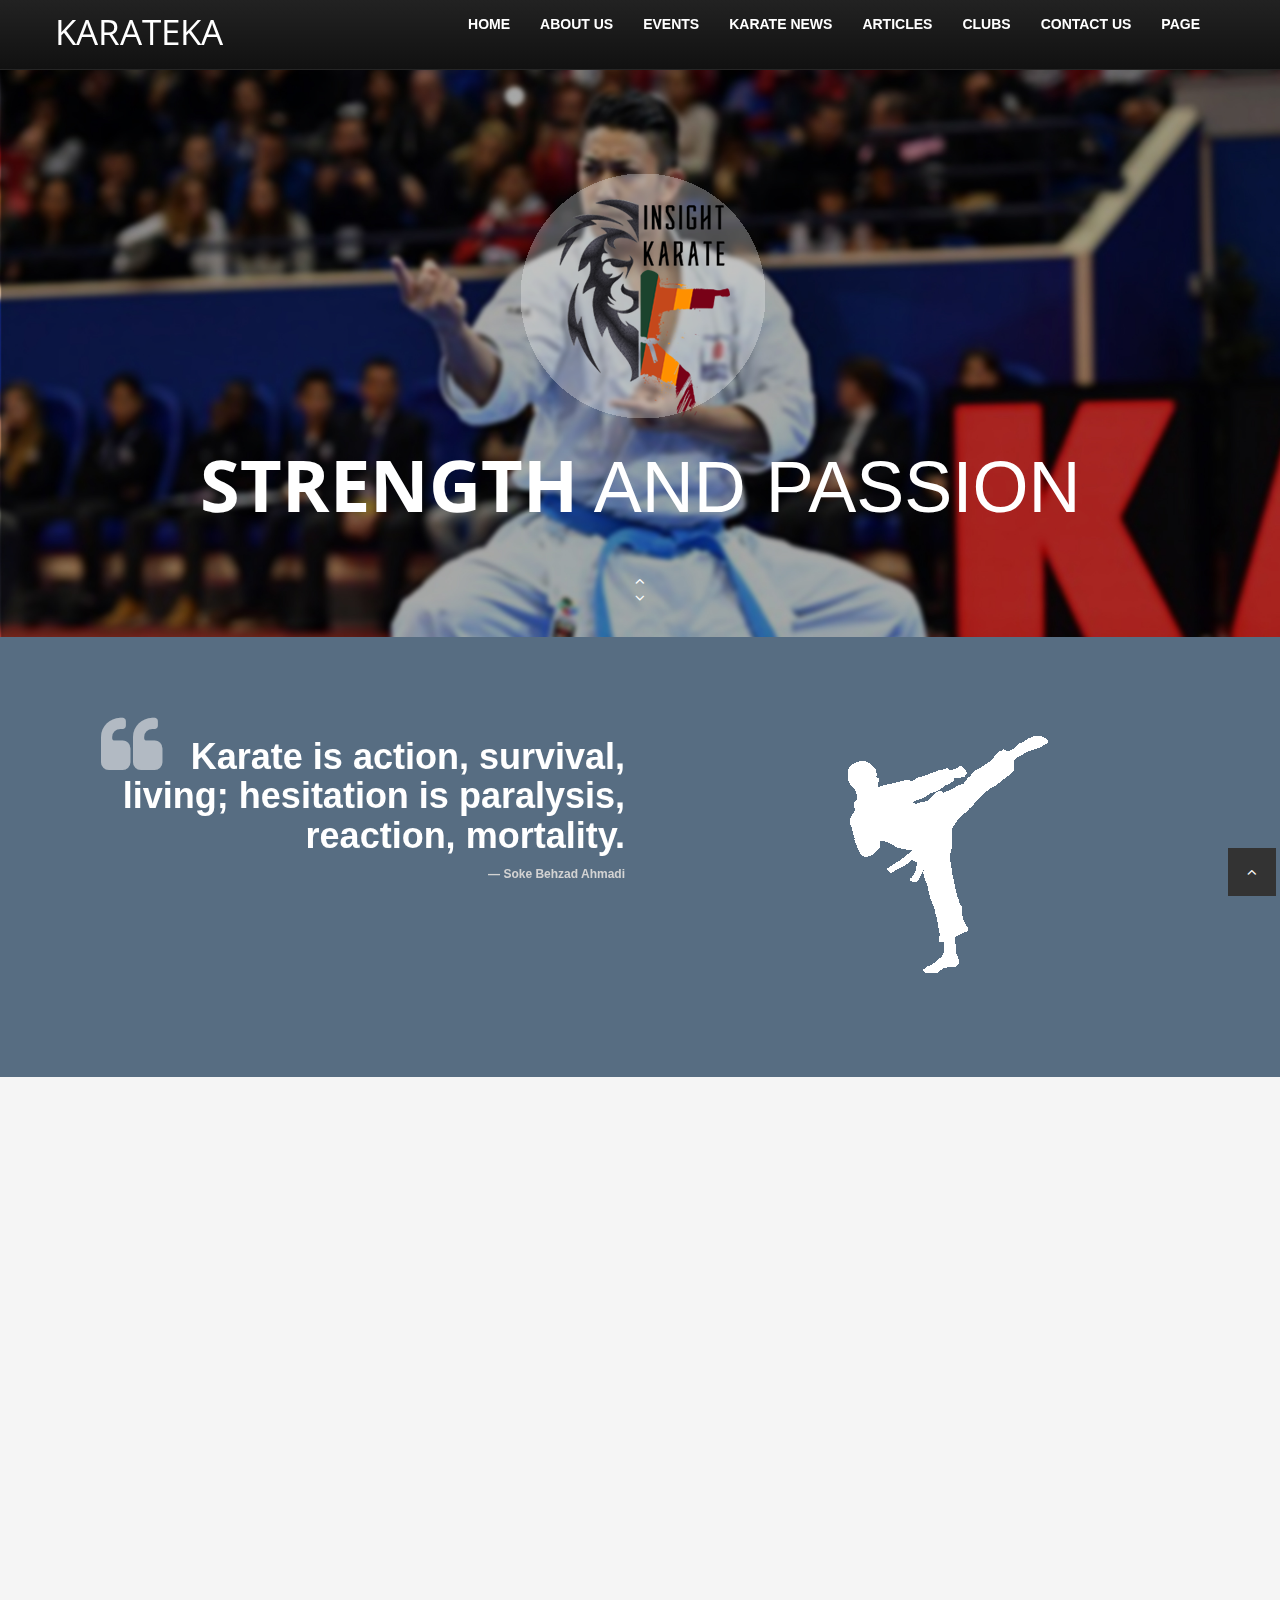
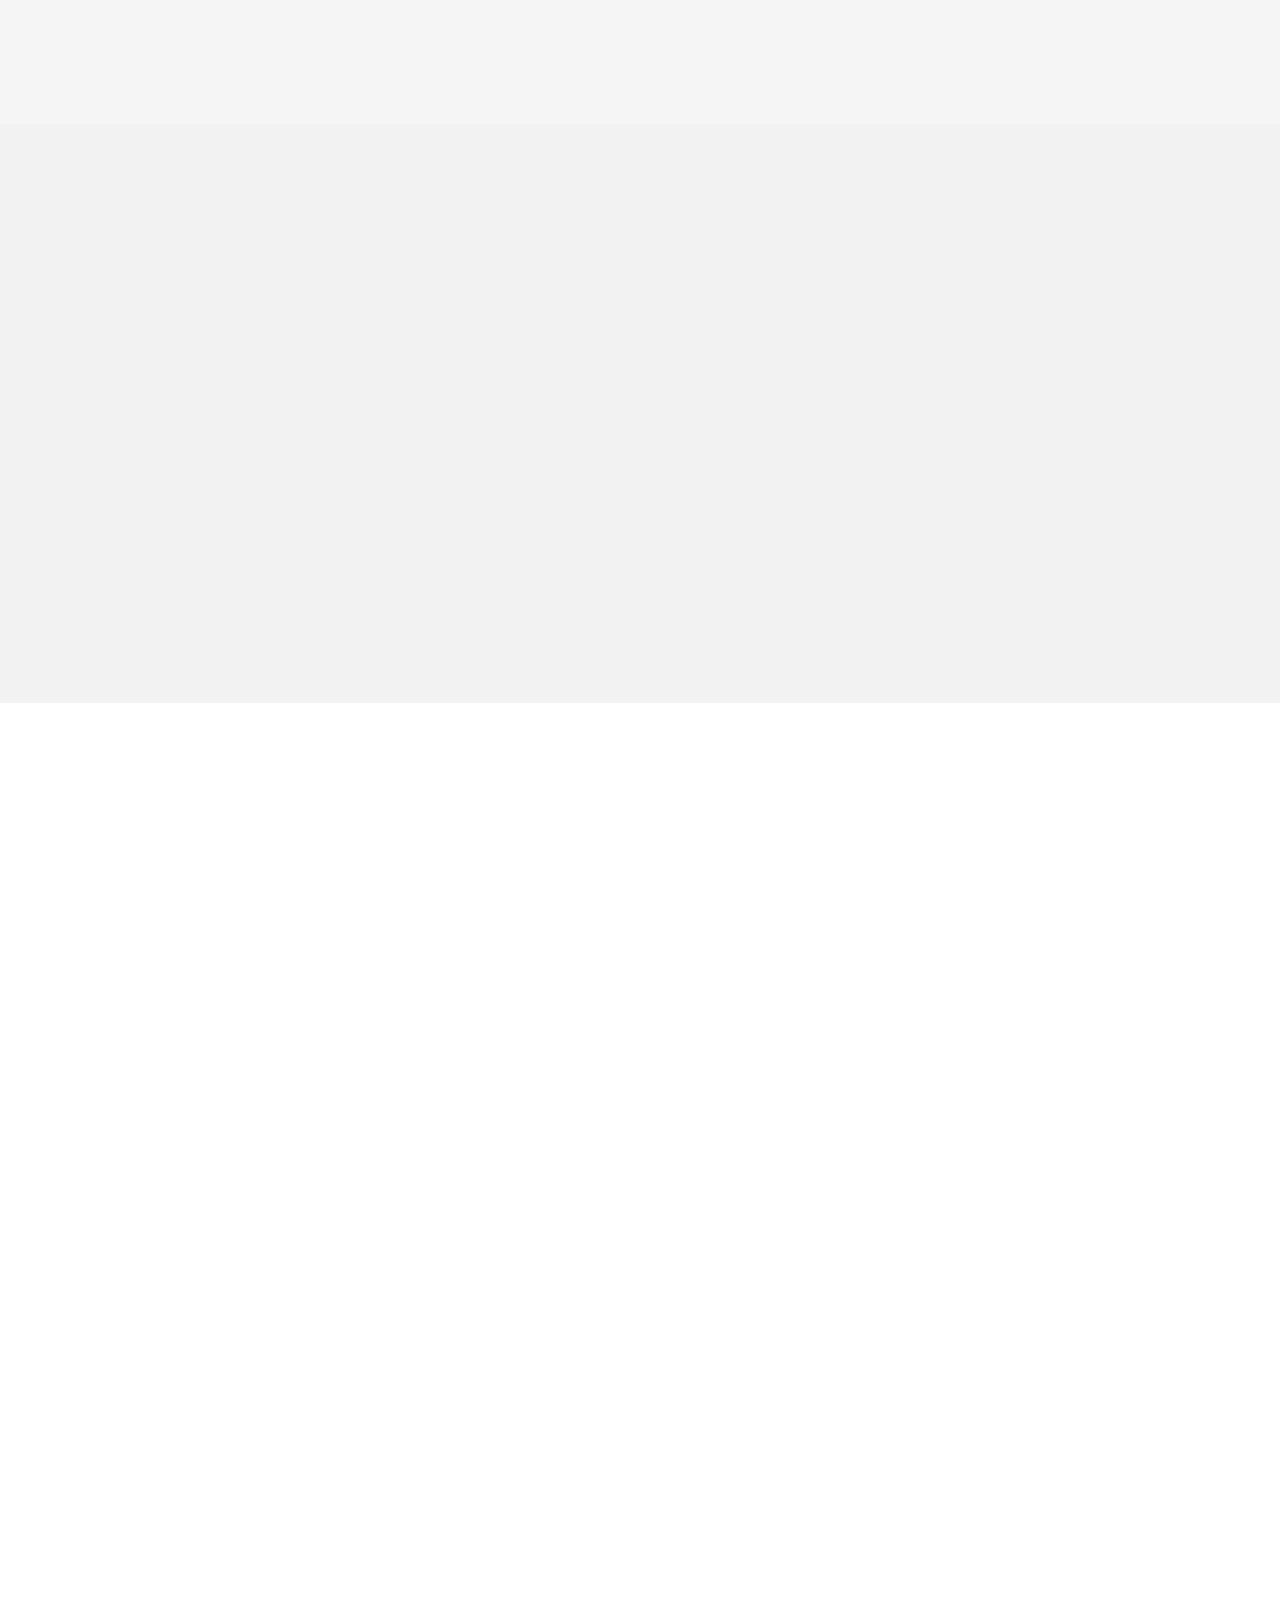
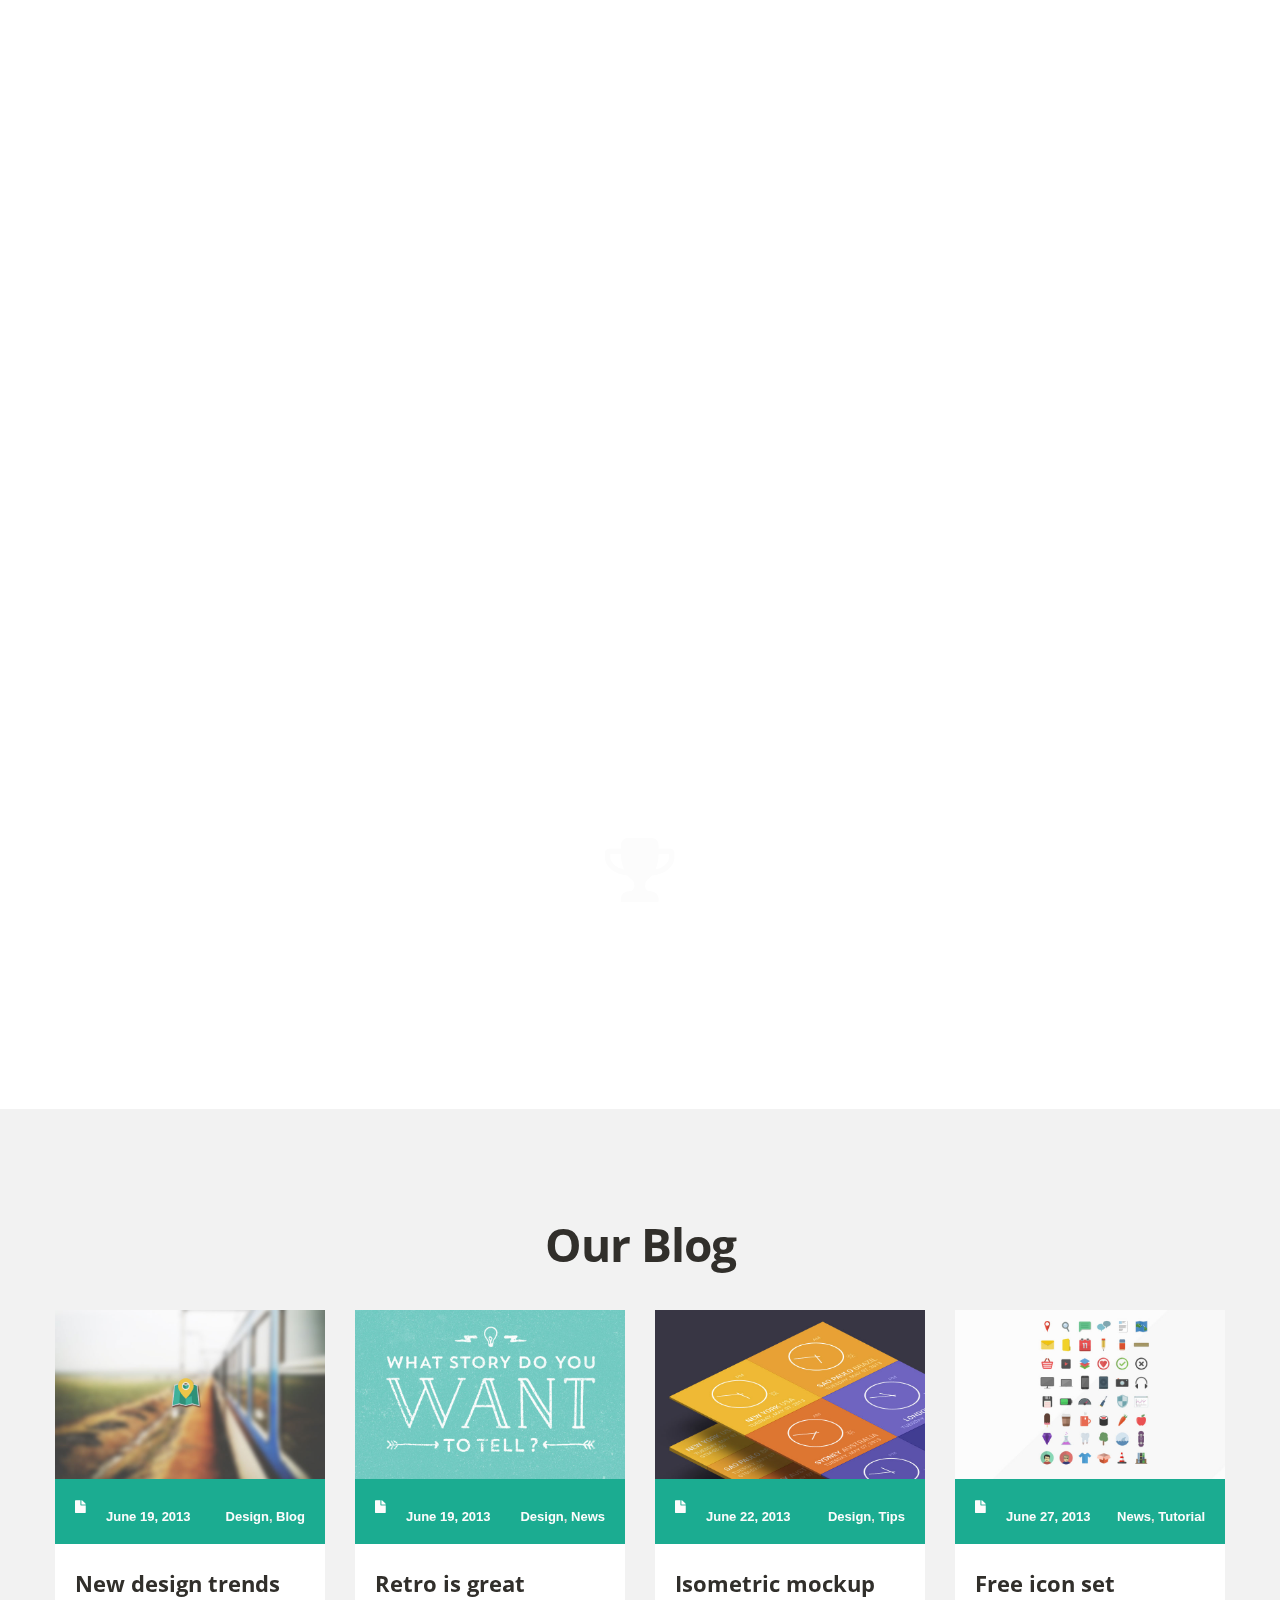
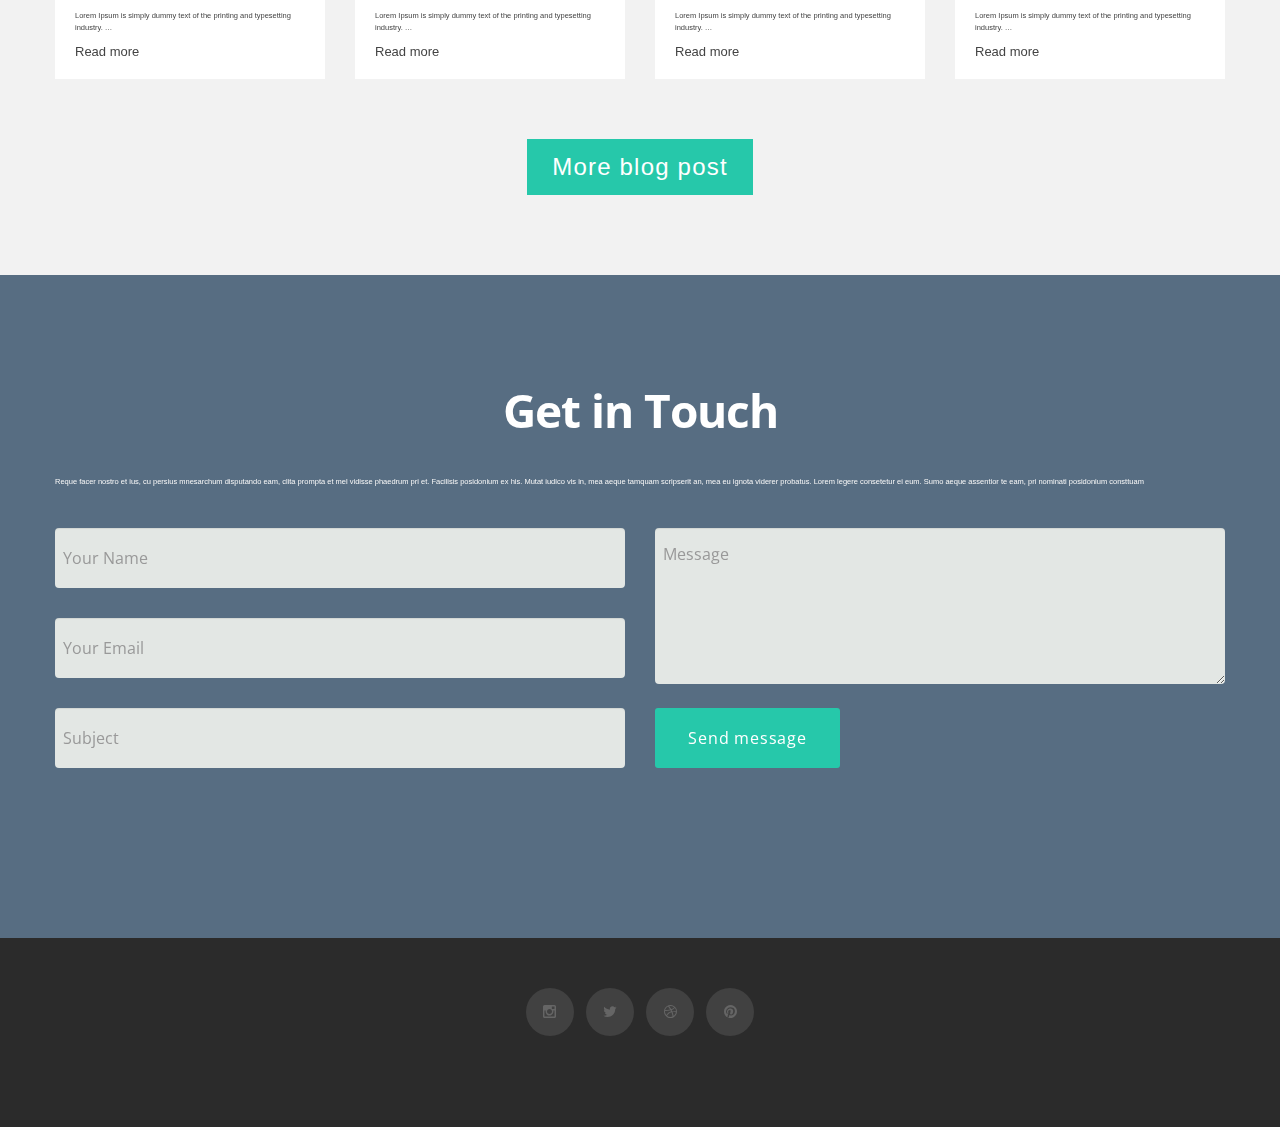
==== commit 6222ed31: "event update" ====
--- a/index.html
+++ b/index.html
@@ -68,13 +68,12 @@
   background-position: center;
   box-shadow: 0 0 5em -1em black;
   transition: all, var(--transition-time);
-  position: absolute;
   overflow: hidden;
-  border: 10px solid rgb(218, 218, 218);
+  border: 10px solid rgb(230, 230, 230);
 	text-decoration: none;
-	margin-top: 360px;
-	margin-left: 300px;
-	
+	margin-left: 90px;
+	margin-top: 50px;
+
 }
 
 
@@ -85,17 +84,22 @@
 
 .card h1 {
   margin: 0;
-  font-size: 35px;
+  font-size: 25px;
 	line-height: 1.2em;
-	color: rgb(44, 44, 44);
+	color: rgb(255, 255, 255);
+	text-align: center;
+	padding-top: 25px;
+	font-family: 'Franklin Gothic Medium', 'Arial Narrow', Arial, sans-serif;
 	
 }
 
 .card p {
   font-size: 15px;
-  font-family: 'Open Sans';
-  margin-top: 0.5em;
-  line-height: 2em;
+  font-family: Arial, Helvetica, sans-serif;
+  margin-top: 18px;
+	line-height: 2em;
+	text-align: left;
+	
 }
 
 .card .tags {
@@ -104,12 +108,13 @@
 
 .card .tags .tag {
   font-size: 18px;
-  background: rgba(176, 71, 236, 0.5);
+  background: rgba(209, 149, 243, 0.5);
   border-radius: 0.3rem;
   padding: 0 0.5em;
   margin-right: 0.5em;
   line-height: 1.5em;
-  transition: all, var(--transition-time);
+	transition: all, var(--transition-time);
+	margin-top: 20px;
 }
 
 .card:hover .tags .tag {
@@ -133,13 +138,13 @@
 }
 
 .card:before {
-  background: rgb(228, 228, 228);
+  background: rgb(204, 204, 204);
   width: 250%;
   height: 250%;
 }
 
 .card:after {
-  background: rgb(218, 218, 218);
+  background: rgb(165, 164, 164);
   width: 200%;
   height: 200%;
 }
@@ -224,7 +229,6 @@
   width: 100%;
   height: 100vh;
   display: none;
-
   position: fixed;
   top: 0;
   right: 0;
@@ -252,10 +256,8 @@
   width: 0;
   height: 2px;
   background-color: #dbdada;
-
   will-change: width, opacity;
   animation: line-animation .6s cubic-bezier(0.83, 0.04, 0, 1.16) both;
-
   position: absolute;
   top: 50%;
   left: 0;
@@ -264,7 +266,7 @@
 
 .popup p {
   font-size: 15px;
-  font-family: 'Open Sans';
+  font-family: 'Lucida Sans', 'Lucida Sans Regular', 'Lucida Grande', 'Lucida Sans Unicode', Geneva, Verdana, sans-serif;
   margin-top: 0.5em;
   line-height: 2em;
 }
@@ -440,10 +442,11 @@
 	<!-- end spacer section -->
 	
 	<section>
+			<div class="back5">
 			<div class="container">
-
+					<div class="back5">
 					<h1 class="heading1" data-aos="zoom-in">"The difference between winning and losing is<br> most often not <strong>quitting</strong>."</h1>
-				
+					
 					<div class="gallery">
 				
 						<div class="gallery-item hovereffect" data-aos="zoom-out-right">
@@ -490,6 +493,7 @@
 				
 				</div>
 	</section>
+</div>
 	<!-- section: team -->
 	<section id="about" class="section">
 		<div class="container">
@@ -641,57 +645,66 @@
 			 </div>
 			 <div data-u="slides" style="cursor:default;position:relative;top:0px;left:240px;width:720px;height:480px;overflow:hidden;">
 					 <div>
-							 <img data-u="image" src="imggal/004.jpg" />
-							 <img data-u="thumb" src="imggal/004-s99x66.jpg" />
-					 </div>
-					 <div>
-							 <img data-u="image" src="imggal/005.jpg" />
-							 <img data-u="thumb" src="imggal/005-s99x66.jpg" />
-					 </div>
-					 <div>
-							 <img data-u="image" src="imggal/006.jpg" />
-							 <img data-u="thumb" src="imggal/006-s99x66.jpg" />
-					 </div>
-					 <div>
-							 <img data-u="image" src="imggal/007.jpg" />
-							 <img data-u="thumb" src="imggal/007-s99x66.jpg" />
-					 </div>
-					 <div>
-							 <img data-u="image" src="imggal/008.jpg" />
-							 <img data-u="thumb" src="imggal/008-s99x66.jpg" />
-					 </div>
-					 <div>
-							 <img data-u="image" src="imggal/009.jpg" />
-							 <img data-u="thumb" src="imggal/009-s99x66.jpg" />
-					 </div>
-					 <div>
-							 <img data-u="image" src="imggal/010.jpg" />
-							 <img data-u="thumb" src="imggal/010-s99x66.jpg" />
-					 </div>
-					 <div>
-							 <img data-u="image" src="imggal/013.jpg" />
-							 <img data-u="thumb" src="imggal/013-s99x66.jpg" />
-					 </div>
-					 <div>
-							 <img data-u="image" src="imggal/014.jpg" />
-							 <img data-u="thumb" src="imggal/014-s99x66.jpg" />
-					 </div>
-					 <div>
-							 <img data-u="image" src="imggal/015.jpg" />
-							 <img data-u="thumb" src="imggal/015-s99x66.jpg" />
-					 </div>
-					 <div>
-							 <img data-u="image" src="imggal/016.jpg" />
-							 <img data-u="thumb" src="imggal/016-s99x66.jpg" />
-					 </div>
-					 <div>
-							 <img data-u="image" src="imggal/017.jpg" />
-							 <img data-u="thumb" src="imggal/017-s99x66.jpg" />
-					 </div>
-					 <div>
-							 <img data-u="image" src="imggal/018.jpg" />
-							 <img data-u="thumb" src="imggal/018-s99x66.jpg" />
-					 </div>
+							 <img data-u="image" src="imggal/1.jpg" />
+							 <img data-u="thumb" src="imggal/1r.jpg" />
+					 </div>
+					 <div>
+							 <img data-u="image" src="imggal/2.jpg" />
+							 <img data-u="thumb" src="imggal/2r.jpg" />
+					 </div>
+					 <div>
+							 <img data-u="image" src="imggal/3.jpg" />
+							 <img data-u="thumb" src="imggal/3r.jpg" />
+					 </div>
+					 <div>
+							 <img data-u="image" src="imggal/4.jpg" />
+							 <img data-u="thumb" src="imggal/4r.jpg" />
+					 </div>
+					 <div>
+							 <img data-u="image" src="imggal/5.jpg" />
+							 <img data-u="thumb" src="imggal/5r.jpg" />
+					 </div>
+					 <div>
+							 <img data-u="image" src="imggal/6.jpg" />
+							 <img data-u="thumb" src="imggal/6r.jpg" />
+					 </div>
+					 <div>
+							 <img data-u="image" src="imggal/7.jpg" />
+							 <img data-u="thumb" src="imggal/7r.jpg" />
+					 </div>
+					 <div>
+							 <img data-u="image" src="imggal/8.jpg" />
+							 <img data-u="thumb" src="imggal/8r.jpg" />
+					 </div>
+					 <div>
+							 <img data-u="image" src="imggal/9.jpg" />
+							 <img data-u="thumb" src="imggal/9r.jpg" />
+					 </div>
+					 <div>
+							 <img data-u="image" src="imggal/10.jpg" />
+							 <img data-u="thumb" src="imggal/10r.jpg" />
+					 </div>
+					 <div>
+							 <img data-u="image" src="imggal/11.jpg" />
+							 <img data-u="thumb" src="imggal/11r.jpg" />
+					 </div>
+					 <div>
+							 <img data-u="image" src="imggal/12.jpg" />
+							 <img data-u="thumb" src="imggal/12r.jpg" />
+					 </div>
+					 <div>
+							 <img data-u="image" src="imggal/13.jpg" />
+							 <img data-u="thumb" src="imggal/13r.jpg" />
+					 </div>
+
+					 <div>
+						<img data-u="image" src="imggal/14.jpg" />
+						<img data-u="thumb" src="imggal/14r.jpg" />
+				</div>
+				<div>
+					<img data-u="image" src="imggal/15.jpg" />
+					<img data-u="thumb" src="imggal/15r.jpg" />
+			</div>
 			 </div>
 			 <!-- Thumbnail Navigator -->
 			 <div data-u="thumbnavigator" class="jssort101" style="position:absolute;left:0px;top:0px;width:240px;height:480px;background-color:#000;" data-autocenter="2" data-scale-left="0.75">
@@ -732,29 +745,45 @@
 <br>
 <br>
 	<section id="articles" >
+	
 		<div class="article">
 			<div class="art" data-aos="fade-down-right">Articles</div>
 			<hr class="line" data-aos="fade-up">
+
+			<div class="container">
+					<div class="row">
+						<div class="span6 alignright" data-aos="zoom-in">
+								<div class="card-grid-space">
+										<a class="card open-popup" href="#popup-article"
+												style="--bg-img: url(article-images/cardimg1.jpg)">
+												<div>
+														<h1>4 MAIN STYLES OF KARATE</h1>
+														<p>Karate dates back hundreds of years, but is still going strong, and for good reason. First
+																beginning on…</p>
+													
+														<div class="tags">
+																<div class="tag">Read More</div>
+														</div>
+												</div>
+										</a>
+								
+								</div>
+							</blockquote>
+						</div>
+						<div class="span6 read" data-aos="fade-up"
+						data-aos-duration="3000">
+								<h1 class="more1"><a href="#" class="link2">Read More Karate <br>Articles...</a></h1>
+								<br>
+								<br>
+								<br>
+								<p class="articlepara">Getting touch with latest Karate articles </p>
+						</div>
+					</div>
 			
+					</div>
+				</div>
 			
-				<div class="card-grid-space cards-wrapper">
-					<a class="card open-popup" href="#popup-article"
-							style="--bg-img: url(article-images/cardimg1.jpg)">
-							<div>
-									<h1>4 MAIN STYLES OF KARATE</h1>
-									<p>Karate dates back hundreds of years, but is still going strong, and for good reason. First
-											beginning on…</p>
-								
-									<div class="tags">
-											<div class="tag">Read More</div>
-									</div>
-							</div>
-					</a>
-			
-			</div>
-				
-			<h1 class="more1 cards-wrapper">Read More Karate <br>Articles..</h1>
-
+	
 				 <div id="popup-article" class="popup">
             <div class="popup__block">
                 <h1 class="popup__title">THE 4 MAIN STYLES OF KARATE, AND WHO INVENTED THEM!</h1>
@@ -762,7 +791,7 @@
                     on the trading island of Okinawa, the word Karate was used to describe a weaponless self-defense
                     style that at the time was very important to know – thanks to all the pirates, thieves, and dodgy
                     locals.</p>
-                <img src="article-images/shito2.jpeg" style="width:900px; height:400px;">
+                <img src="article-images/shito2.jpeg" width="900px" height="400px" style="width: 100%; height: auto; border-radius: 25px; ">
                 <h3>1. Wado-ryu</h3>
                 <p>Created by Hienori Otsuka in 1939, this type is relatively new. It is heavily influenced by Gichin
                     Funakoshi Jiu-jitsu and traditional Okinawan karate techniques. The name translates to “way of
@@ -827,6 +856,7 @@
 <br>
 	
 	<!-- spacer section -->
+	<div  style="padding-top:80px;padding-bottom: 100px">
 	<section class="spacer bg3">
 		<div class="container">
 			<div class="row">
@@ -842,12 +872,20 @@
 			</div>
 		</div>
 	</section>
+</div>
 	<!-- end spacer section -->
-	<!-- section: blog -->
+
+<section>
+
+
+
+
+</section>
+
 	<section id="blog" class="section">
 		<div class="container">
 			<h4>Our Blog</h4>
-			<!-- Three columns -->
+			
 			<div class="row">
 				<div class="span3">
 					<div class="home-post">
--- a/css/style.css
+++ b/css/style.css
@@ -486,7 +486,7 @@
 }
 
 .spacer.green,.section.green {
-	background: rgba(0, 0, 0, 0.7) ;
+	background: rgba(16, 47, 77, 0.7) ;
 }
 
 .spacer.green,.section.green h4 {
@@ -497,7 +497,7 @@
 	background:#ffe873;
 }
 .spacer.orange,.section.orange {
-	background:#212121 ;
+	background:#7c1d1d ;
 }
 
 section.spacer.bg2 {
@@ -512,6 +512,13 @@
 	width:100%;
 	height:auto;
 	margin:0;	
+	
+}
+
+.back5{
+	background: #f5f5f5;
+
+	padding-bottom: 50px;
 }
 
 section.spacer blockquote.large:before {
@@ -787,6 +794,8 @@
 }
 section#services .span3:hover {
 	background:#e3e3e3;
+
+	
 }
 
 section#services .service-box h2 {
@@ -1764,8 +1773,8 @@
 
 
 .article{
-	background-color: #e4e4e4;
-	height: 560px;
+	background-color: #ffffff;
+	height: 690px;
 
 }
 
@@ -1778,14 +1787,36 @@
 }
 
 .more1{
-	margin-left: 300px;
-	
-}
-
-
-
-
-
-
-
-
+	margin: auto;
+	font-size: 50px;
+	font-family: 'Times New Roman', Times, serif;
+	color: #535353;
+	margin-top: 30px;
+	text-align: center;
+}
+
+.read{
+	margin-top: 30px;
+
+}
+
+.link2{
+	color: #636262;
+}
+
+
+.link2:hover{
+	color: #2b2b2b;
+}
+
+.articlepara{
+	font-style: oblique;
+	font-family: Georgia, 'Times New Roman', Times, serif;
+	font-size: 25px;
+	color: #43413e;
+}
+
+
+
+
+
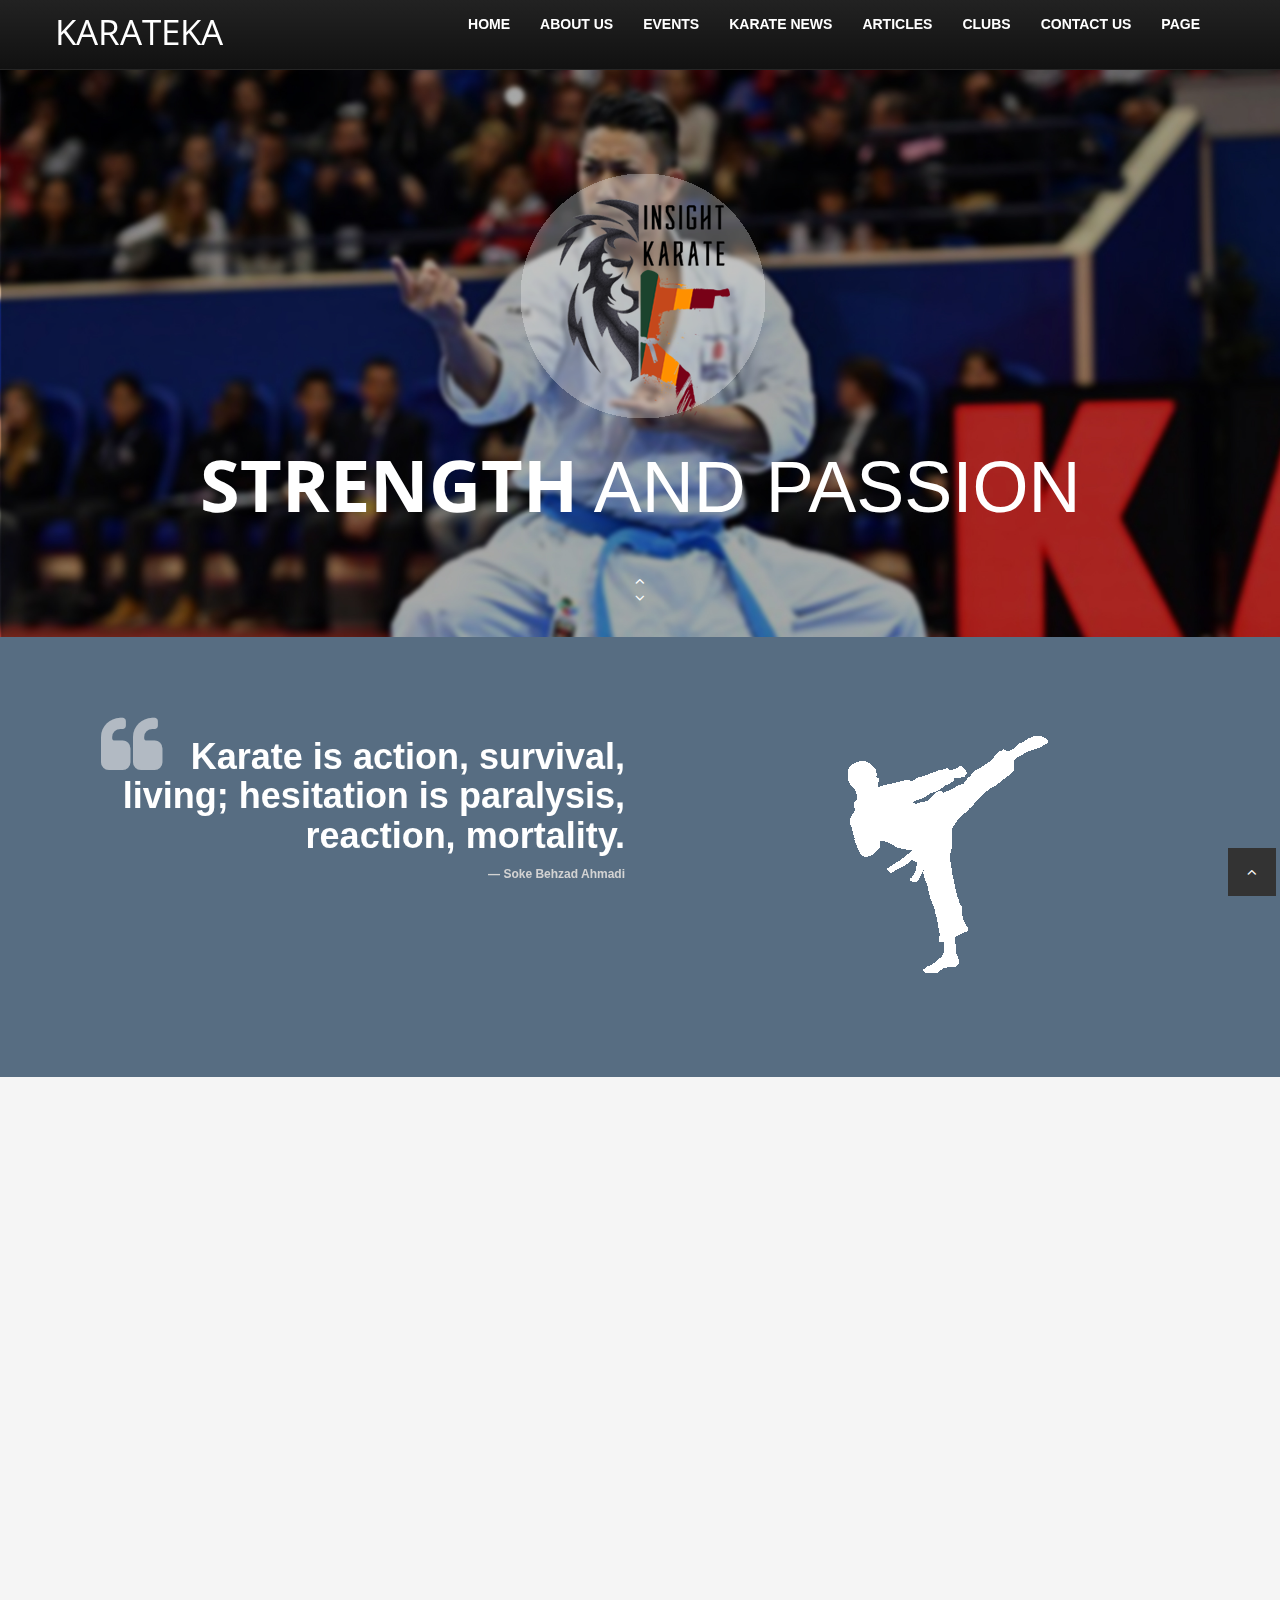
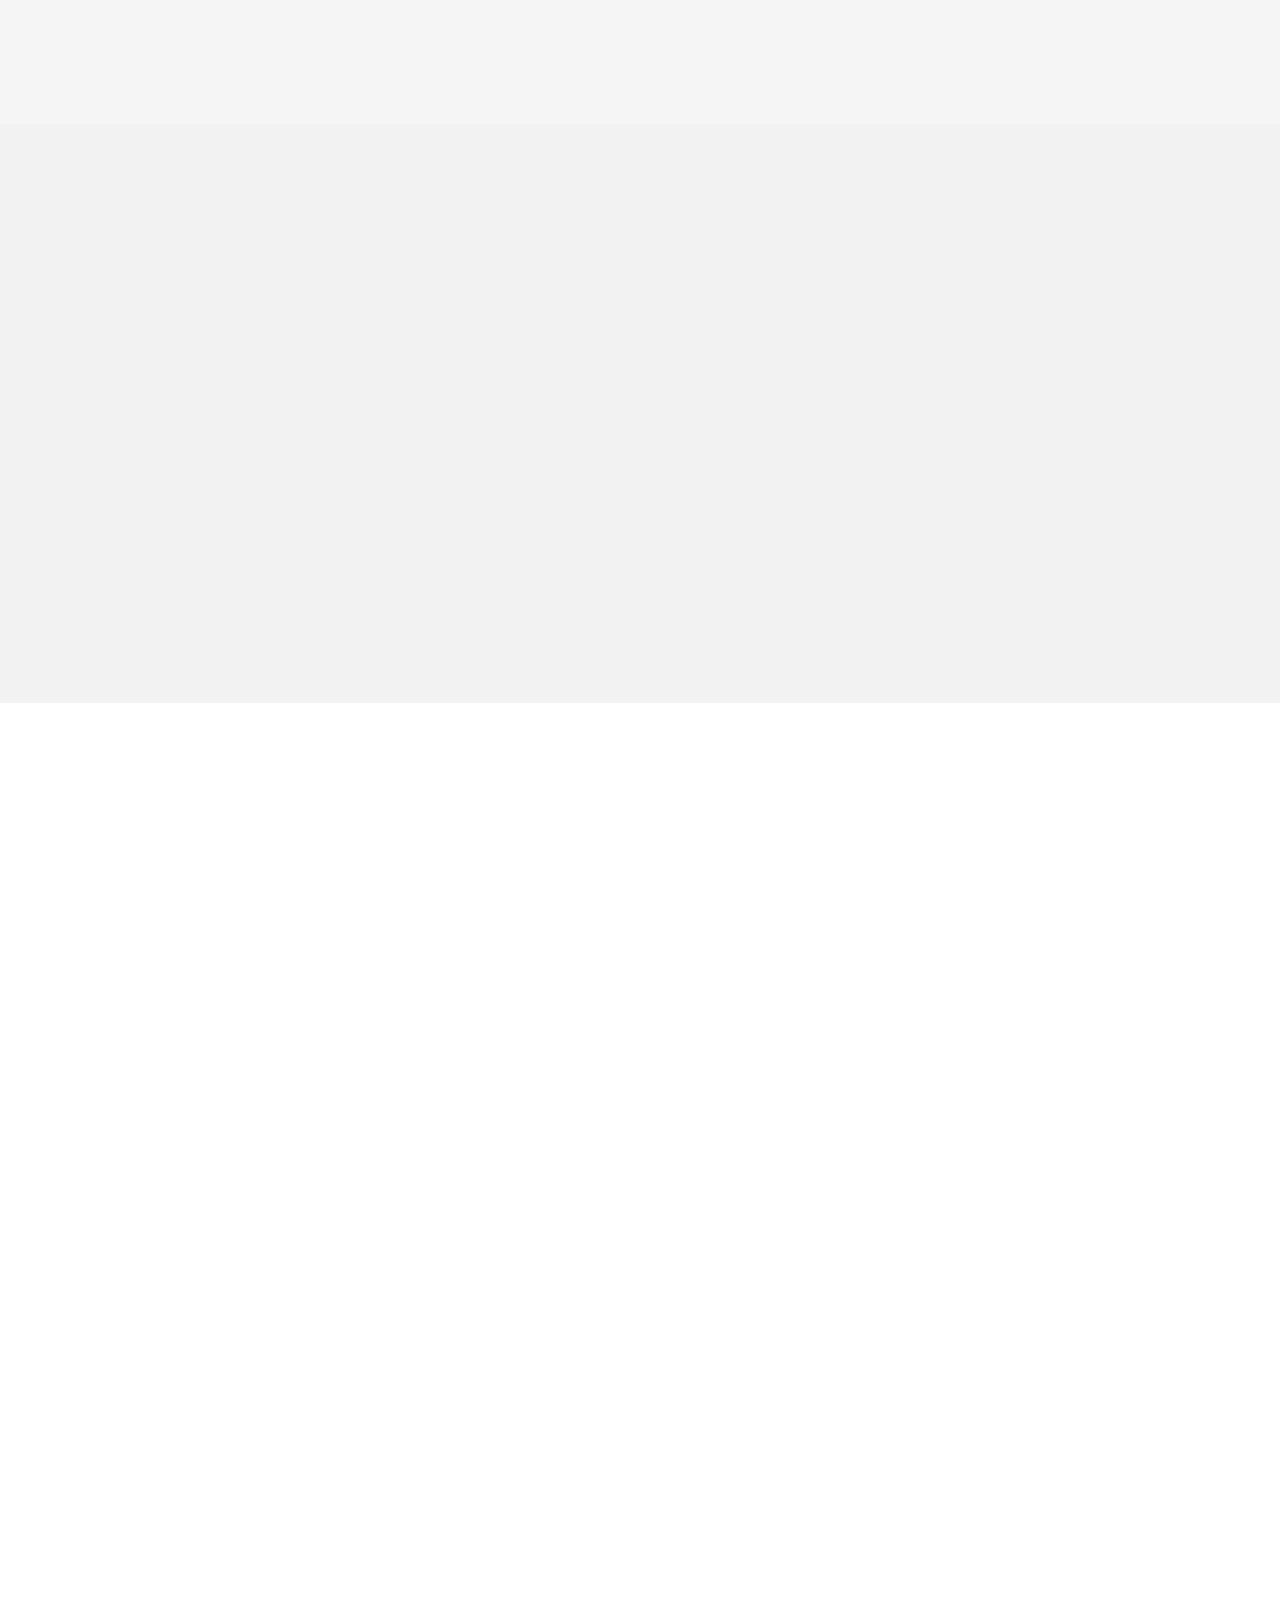
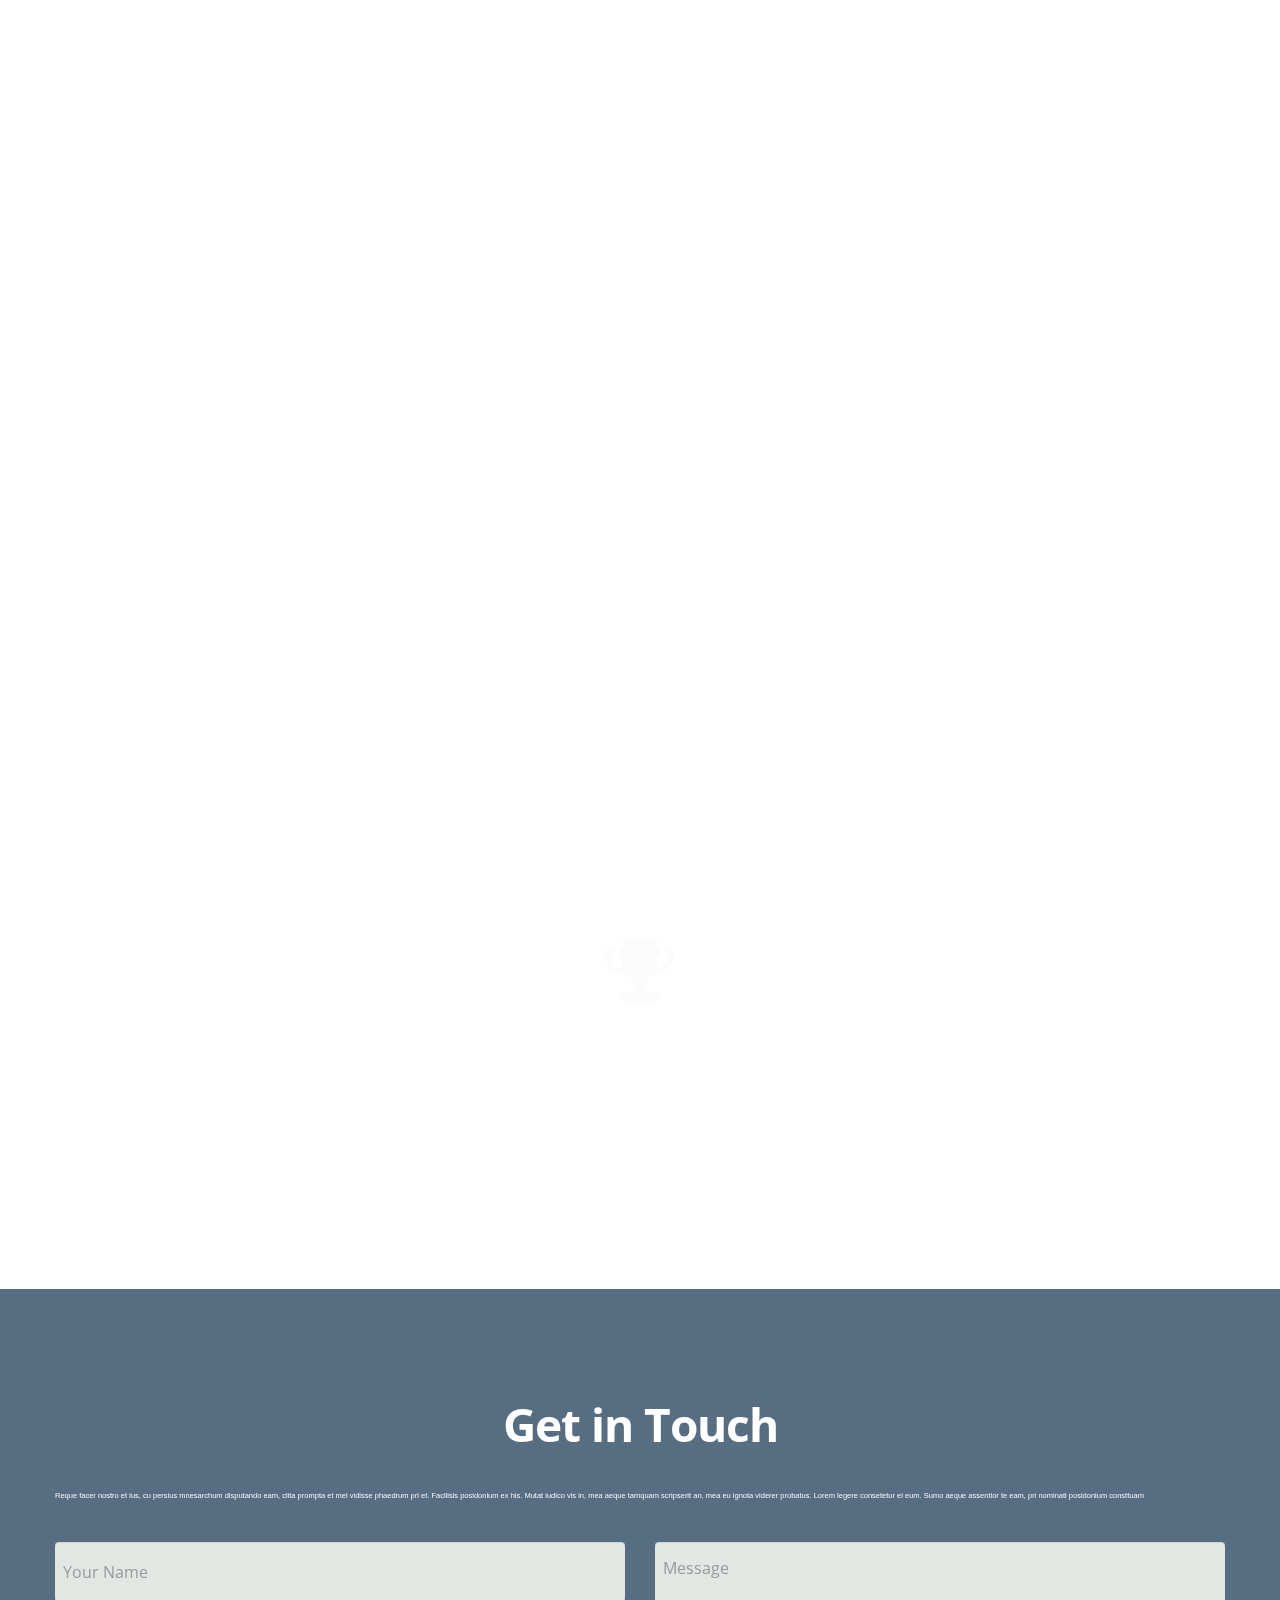
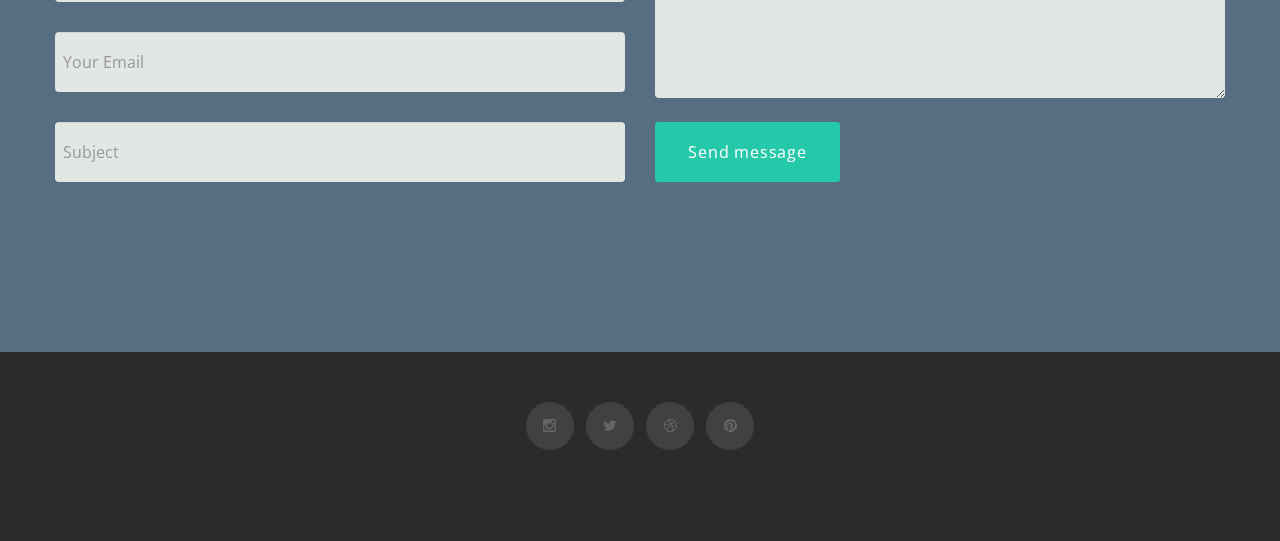
==== commit 62048d86: "Update" ====
--- a/index.html
+++ b/index.html
@@ -367,7 +367,7 @@
 								<li><a title="team" href="#about">HOME</a></li>
 							<li><a title="team" href="aboutus.php">About us</a></li>
 							<li><a title="services" href="eventmain.php">EVENTS</a></li>
-							<li><a title="works" href="#works">KARATE NEWS</a></li>
+							<li><a title="works" href="news.php">KARATE NEWS</a></li>
 							<li><a title="blog" href="#blog">ARTICLES</a></li>
 							<li><a title="team" href="#about">clubs</a></li>
 							<li><a title="contact" href="#contact">Contact us</a></li>
@@ -776,7 +776,7 @@
 								<br>
 								<br>
 								<br>
-								<p class="articlepara">Getting touch with latest Karate articles </p>
+								<p class="articlepara">Force has no place where there is need of skills. Get yourself skilled with best karate articles. </p>
 						</div>
 					</div>
 			
@@ -856,7 +856,8 @@
 <br>
 	
 	<!-- spacer section -->
-	<div  style="padding-top:80px;padding-bottom: 100px">
+	
+	<div  style="padding-top:180px;padding-bottom:1S0px">
 	<section class="spacer bg3">
 		<div class="container">
 			<div class="row">
@@ -873,105 +874,10 @@
 		</div>
 	</section>
 </div>
-	<!-- end spacer section -->
-
-<section>
-
-
-
-
-</section>
-
-	<section id="blog" class="section">
-		<div class="container">
-			<h4>Our Blog</h4>
-			
-			<div class="row">
-				<div class="span3">
-					<div class="home-post">
-						<div class="post-image">
-							<img class="max-img" src="img/blog/img1.jpg" alt="" />
-						</div>
-						<div class="post-meta">
-							<i class="icon-file icon-2x"></i>
-							<span class="date">June 19, 2013</span>
-							<span class="tags"><a href="#">Design</a>, <a href="#">Blog</a></span>
-						</div>
-						<div class="entry-content">
-							<h5><strong><a href="#">New design trends</a></strong></h5>
-							<p>
-								Lorem Ipsum is simply dummy text of the printing and typesetting industry. &hellip;
-							</p>
-							<a href="#" class="more">Read more</a>
-						</div>
-					</div>
-				</div>
-				<div class="span3">
-					<div class="home-post">
-						<div class="post-image">
-							<img class="max-img" src="img/blog/img2.jpg" alt="" />
-						</div>
-						<div class="post-meta">
-							<i class="icon-file icon-2x"></i>
-							<span class="date">June 19, 2013</span>
-							<span class="tags"><a href="#">Design</a>, <a href="#">News</a></span>
-						</div>
-						<div class="entry-content">
-							<h5><strong><a href="#">Retro is great</a></strong></h5>
-							<p>
-								Lorem Ipsum is simply dummy text of the printing and typesetting industry. &hellip;
-							</p>
-							<a href="#" class="more">Read more</a>
-						</div>
-					</div>
-				</div>
-				<div class="span3">
-					<div class="home-post">
-						<div class="post-image">
-							<img class="max-img" src="img/blog/img3.jpg" alt="" />
-						</div>
-						<div class="post-meta">
-							<i class="icon-file icon-2x"></i>
-							<span class="date">June 22, 2013</span>
-							<span class="tags"><a href="#">Design</a>, <a href="#">Tips</a></span>
-						</div>
-						<div class="entry-content">
-							<h5><strong><a href="#">Isometric mockup</a></strong></h5>
-							<p>
-								Lorem Ipsum is simply dummy text of the printing and typesetting industry. &hellip;
-							</p>
-							<a href="#" class="more">Read more</a>
-						</div>
-					</div>
-				</div>
-				<div class="span3">
-					<div class="home-post">
-						<div class="post-image">
-							<img class="max-img" src="img/blog/img4.jpg" alt="" />
-						</div>
-						<div class="post-meta">
-							<i class="icon-file icon-2x"></i>
-							<span class="date">June 27, 2013</span>
-							<span class="tags"><a href="#">News</a>, <a href="#">Tutorial</a></span>
-						</div>
-						<div class="entry-content">
-							<h5><strong><a href="#">Free icon set</a></strong></h5>
-							<p>
-								Lorem Ipsum is simply dummy text of the printing and typesetting industry. &hellip;
-							</p>
-							<a href="#" class="more">Read more</a>
-						</div>
-					</div>
-				</div>
-			</div>
-			<div class="blankdivider30"></div>
-			<div class="aligncenter">
-				<a href="#" class="btn btn-large btn-theme">More blog post</a>
-			</div>
-		</div>
-	</section>
-
-	<!-- end spacer section -->
+
+
+
+<div style="padding-top:180px;">
 	<!-- section: contact -->
 	<section id="contact" class="section green">
 		<div class="container">
@@ -1018,6 +924,8 @@
 			</div>
 		</div>
 	</section>
+
+</div>
 	<footer>
 		<div class="container">
 			<div class="row">
--- a/css/style.css
+++ b/css/style.css
@@ -1715,6 +1715,7 @@
 
 .max-img {
  width: 100%;
+
 }
  .max-img {
  margin-right: auto;
@@ -1738,6 +1739,7 @@
  width: 150px;
  display: block;
  text-align:center
+ 
 }
  .job-position: {
  margin-bottom: 1.5em;
